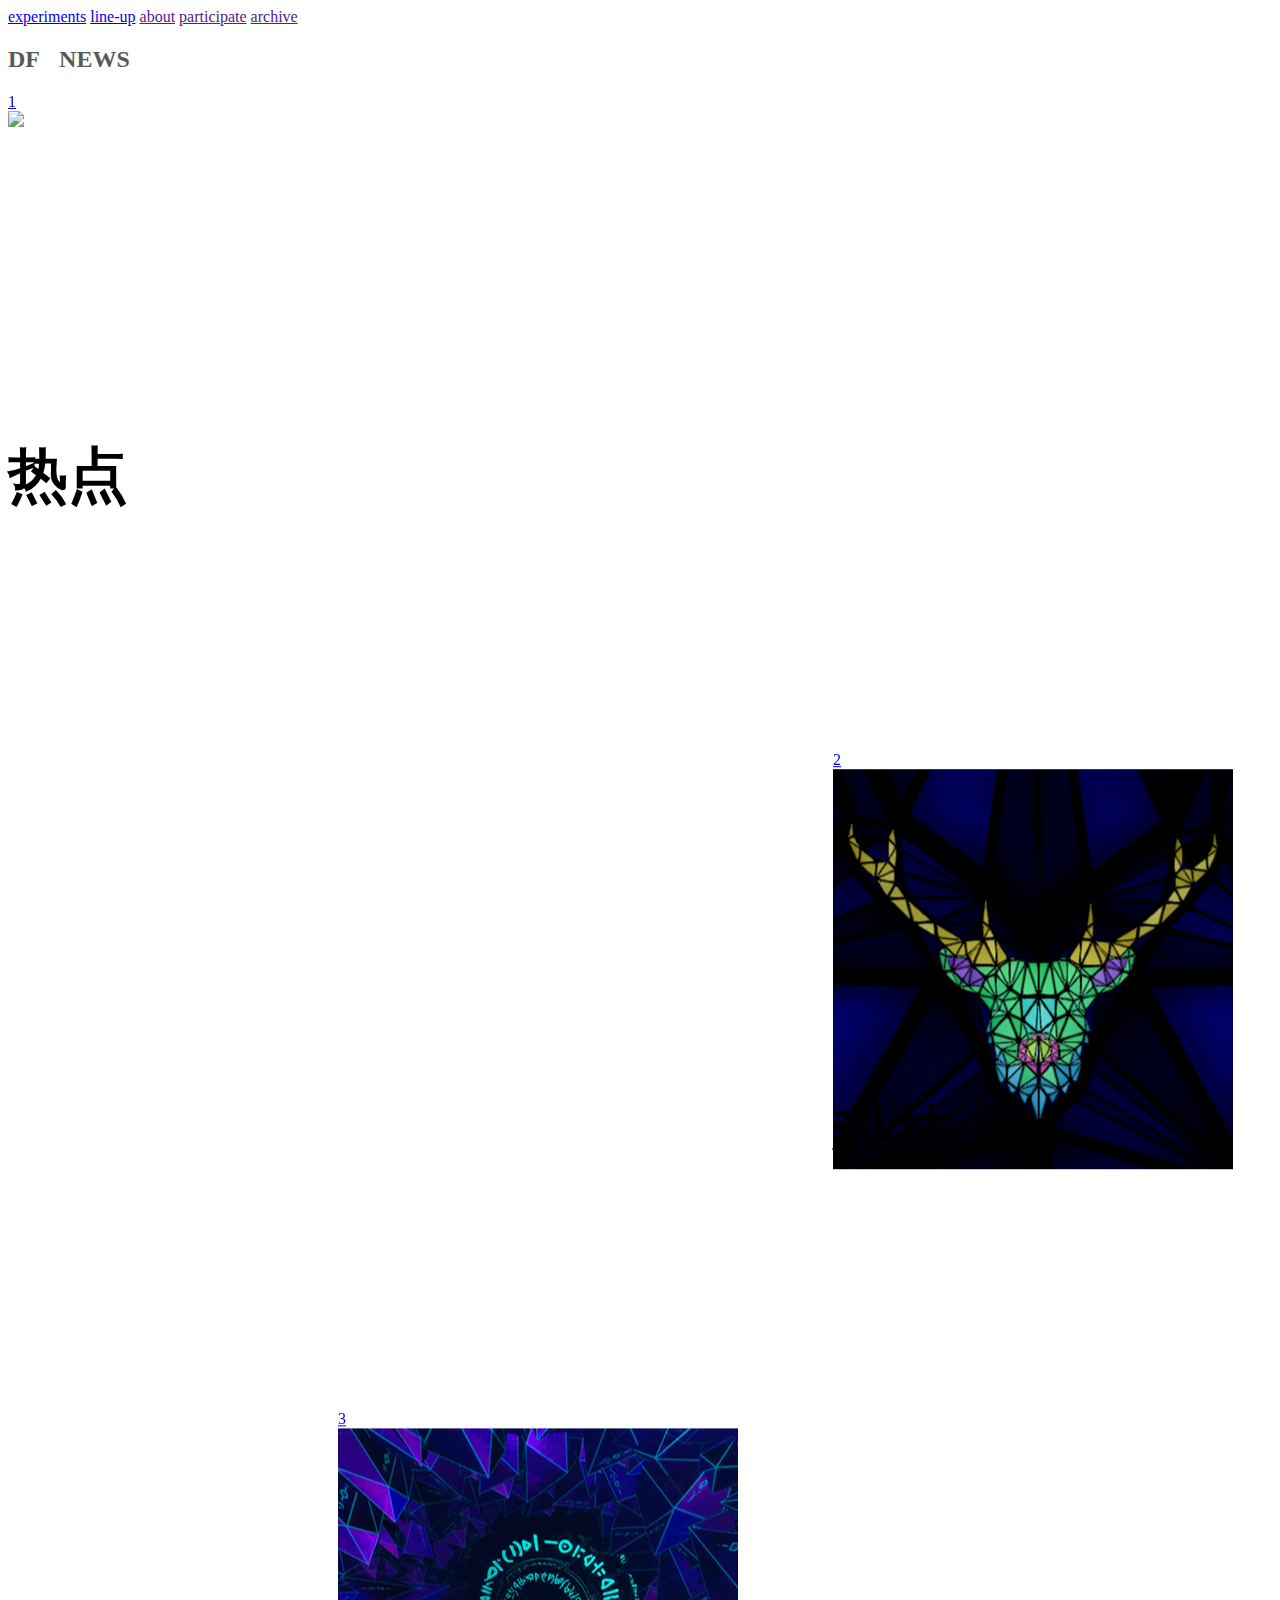
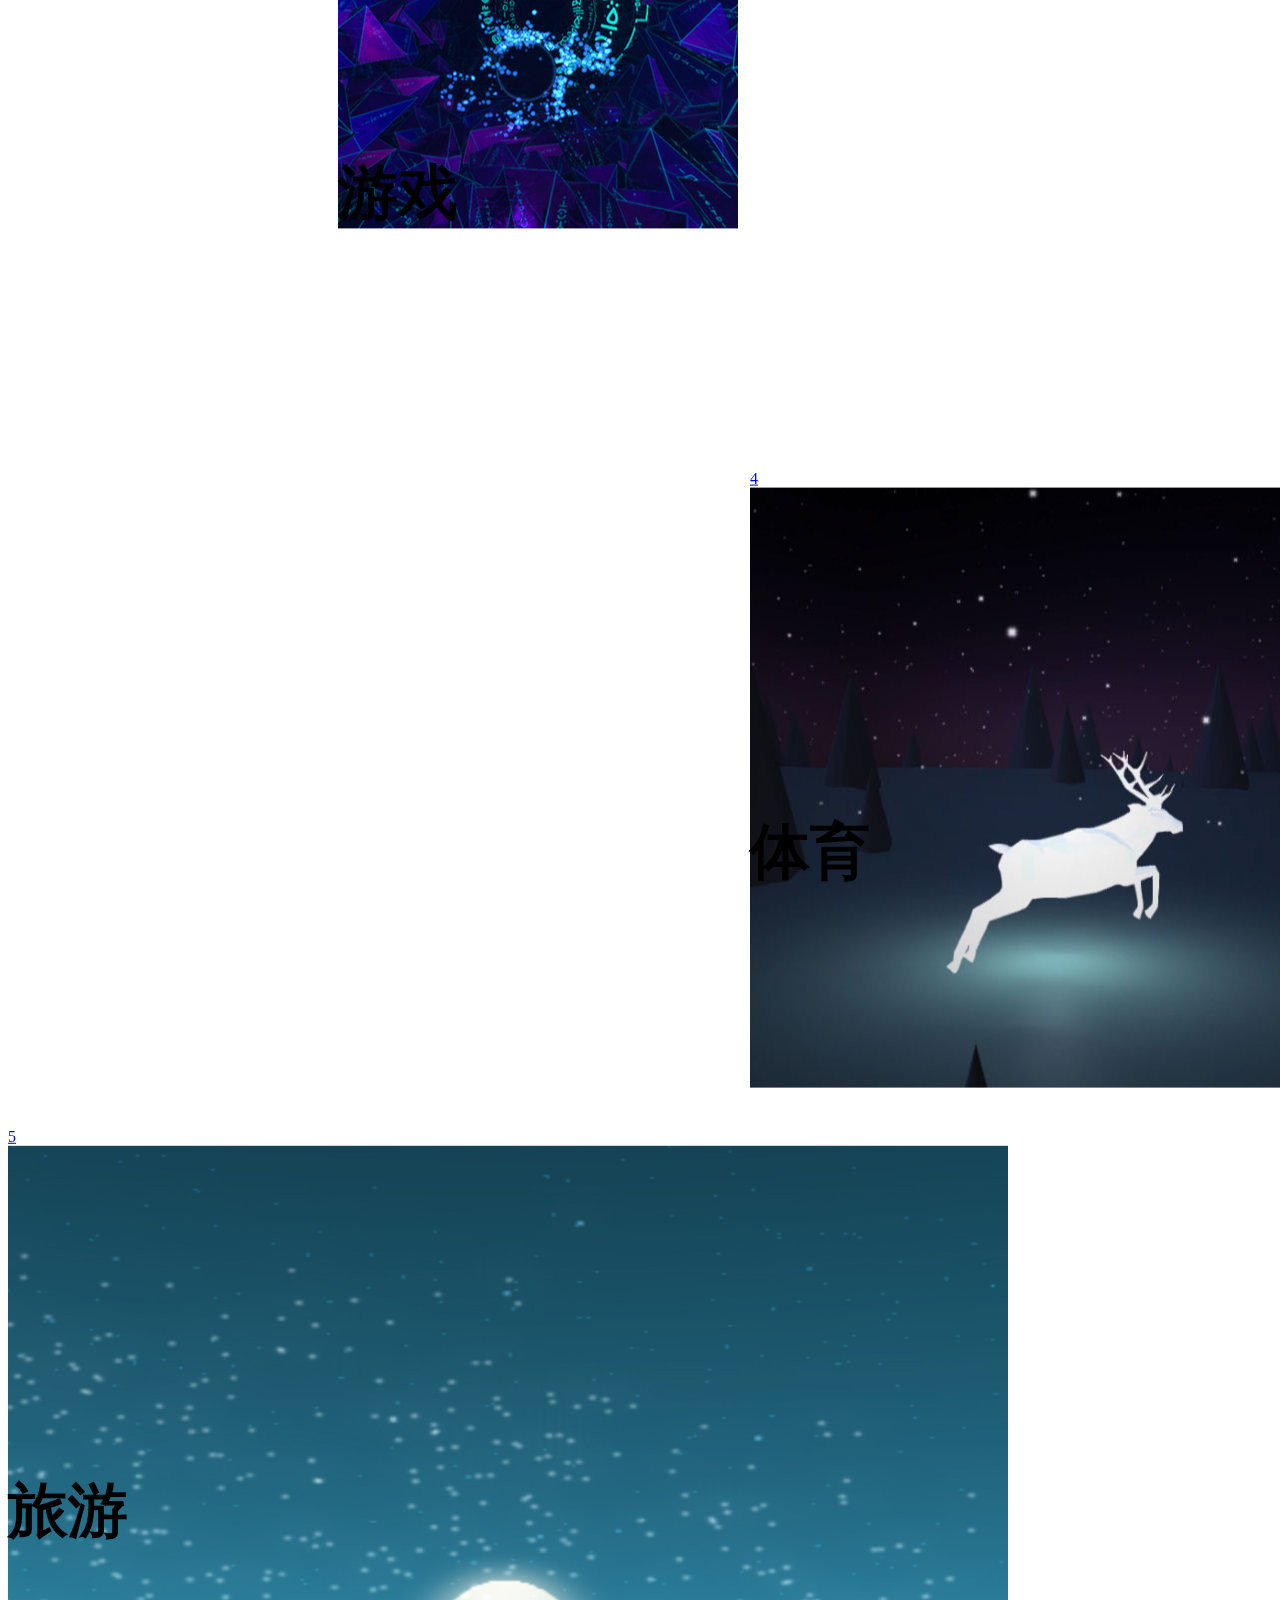
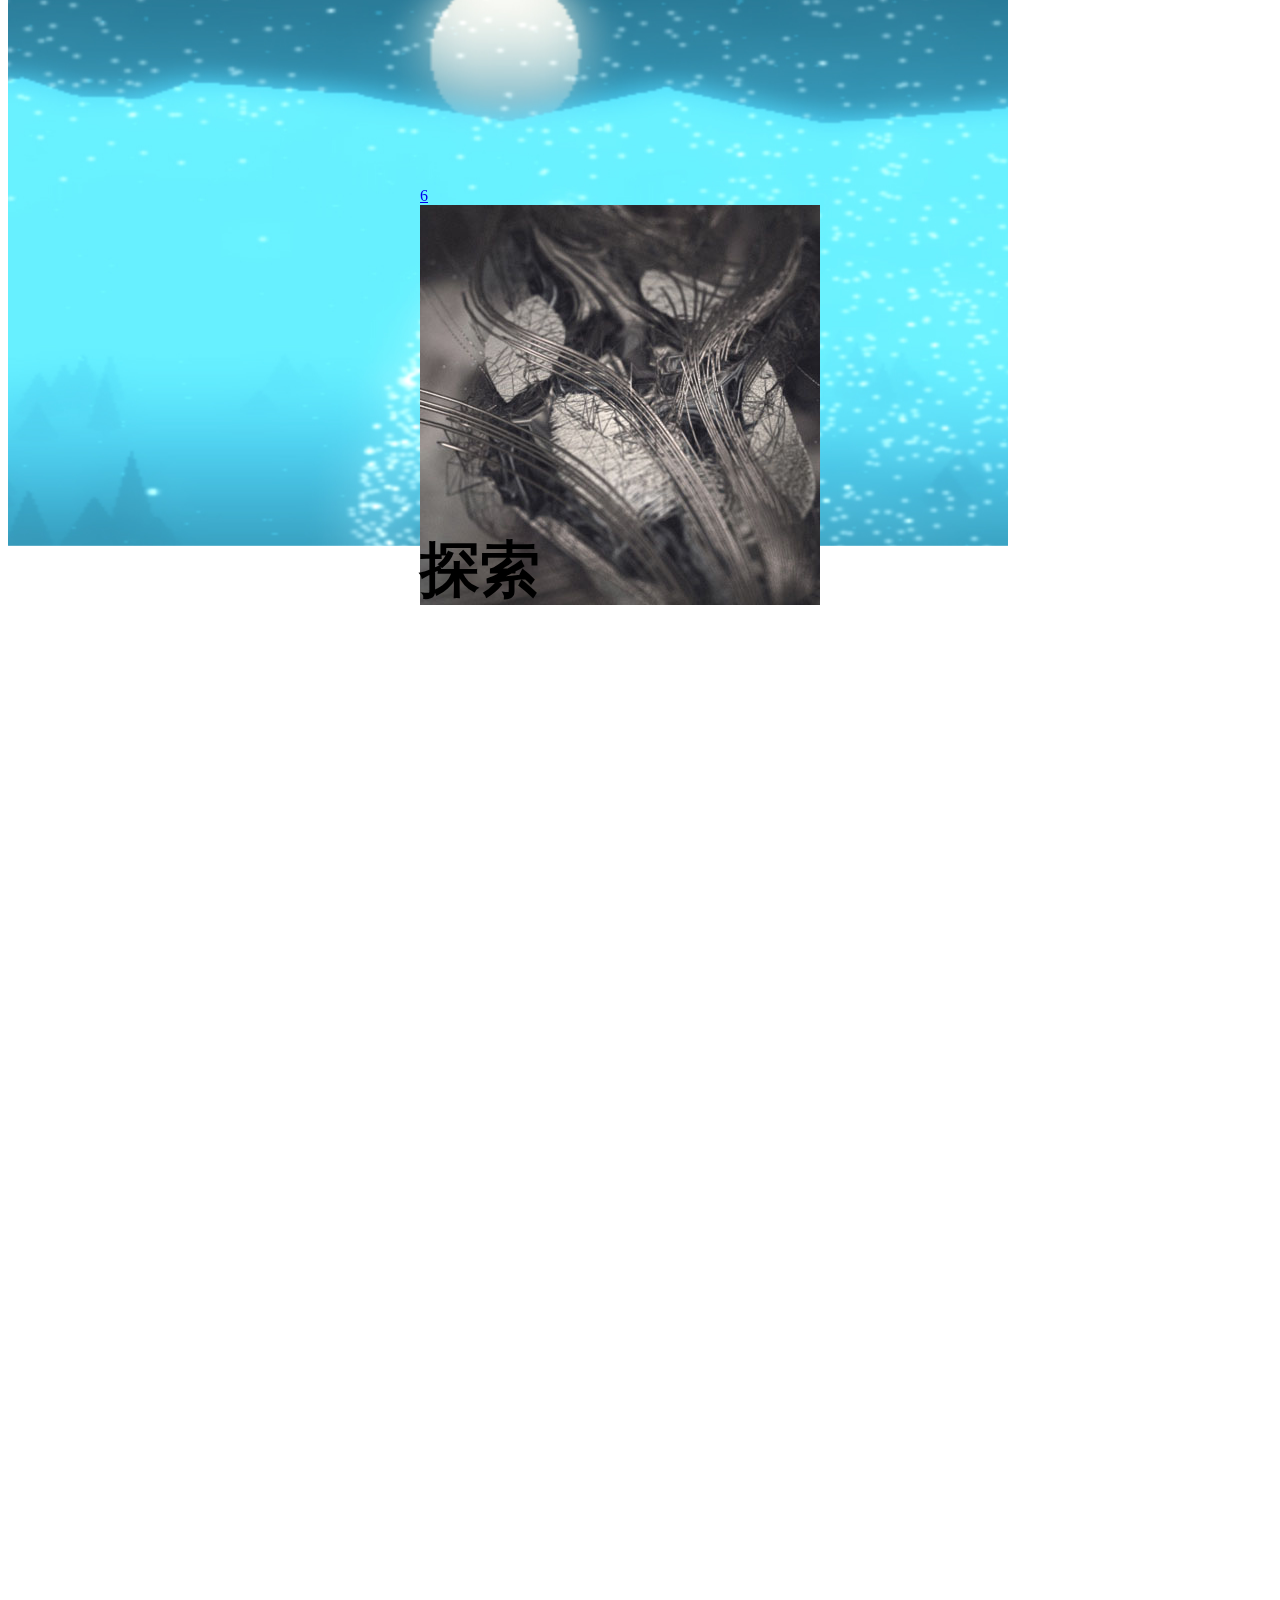
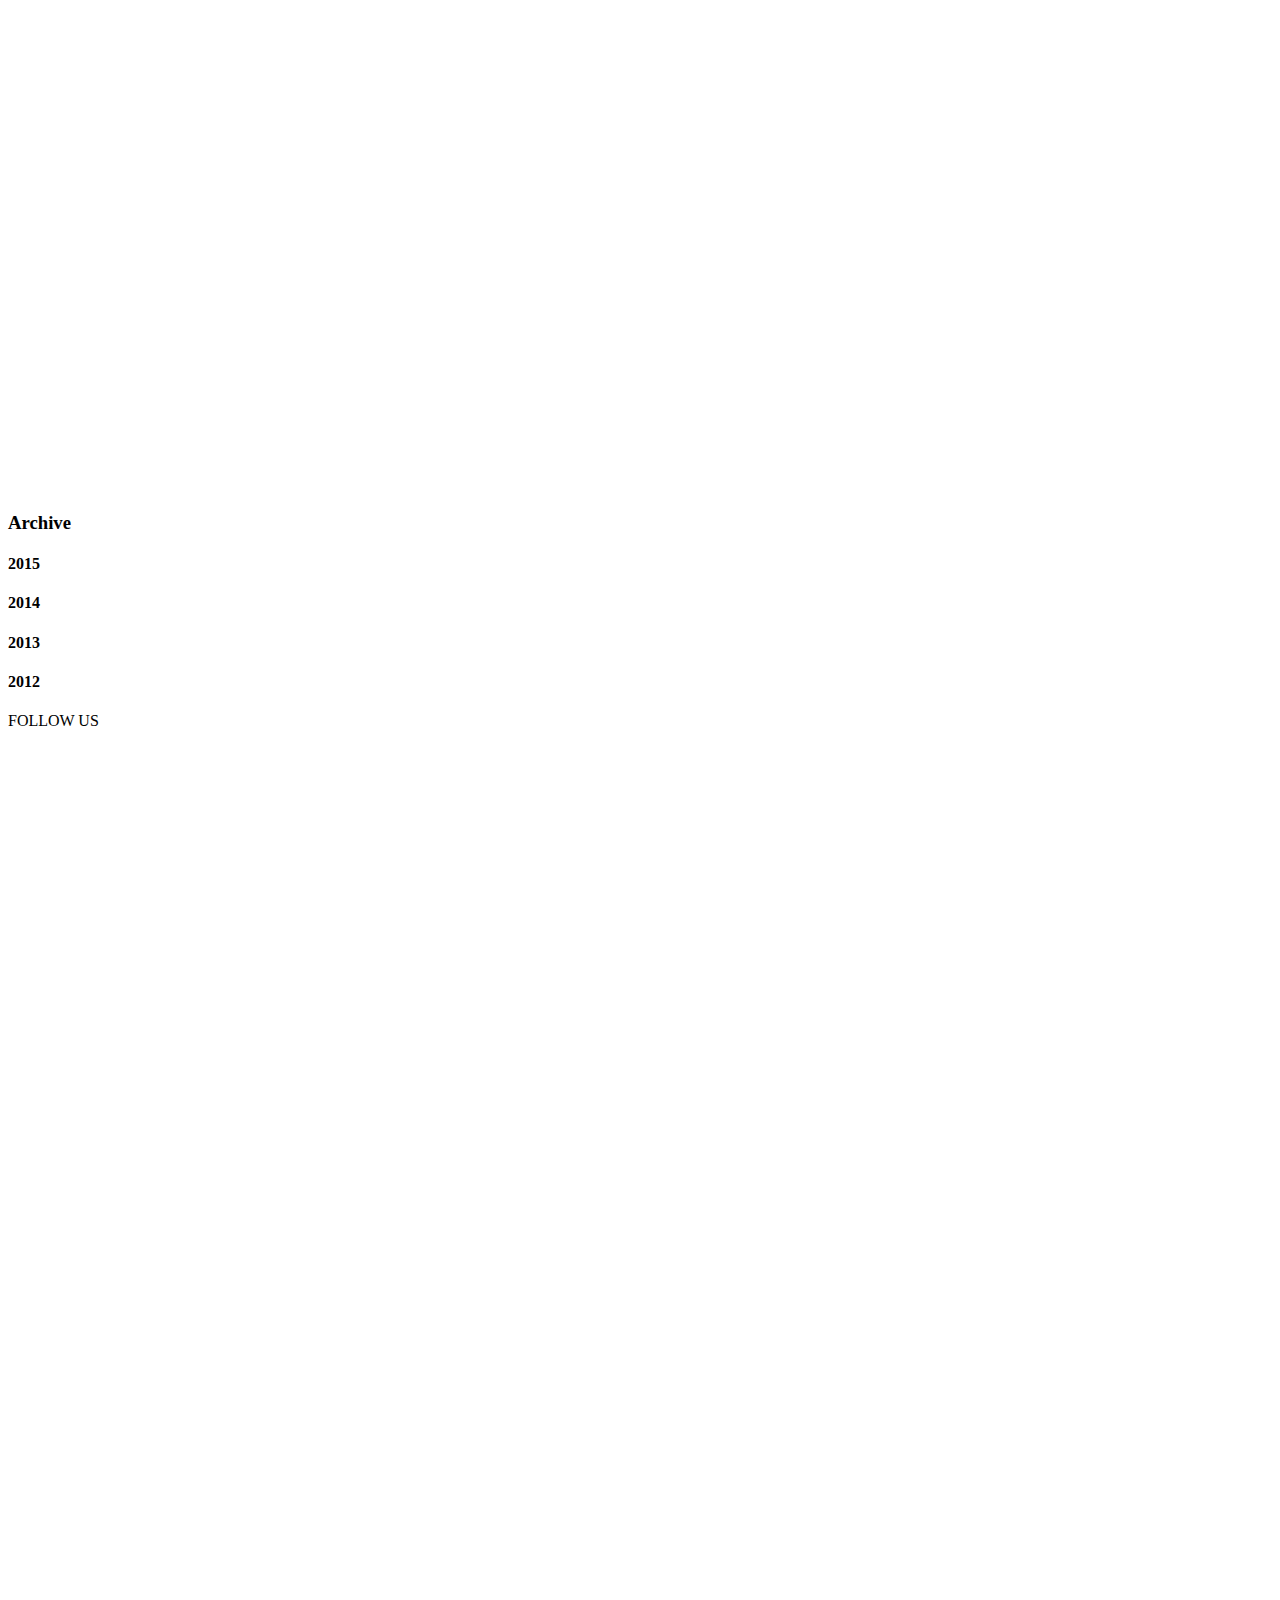
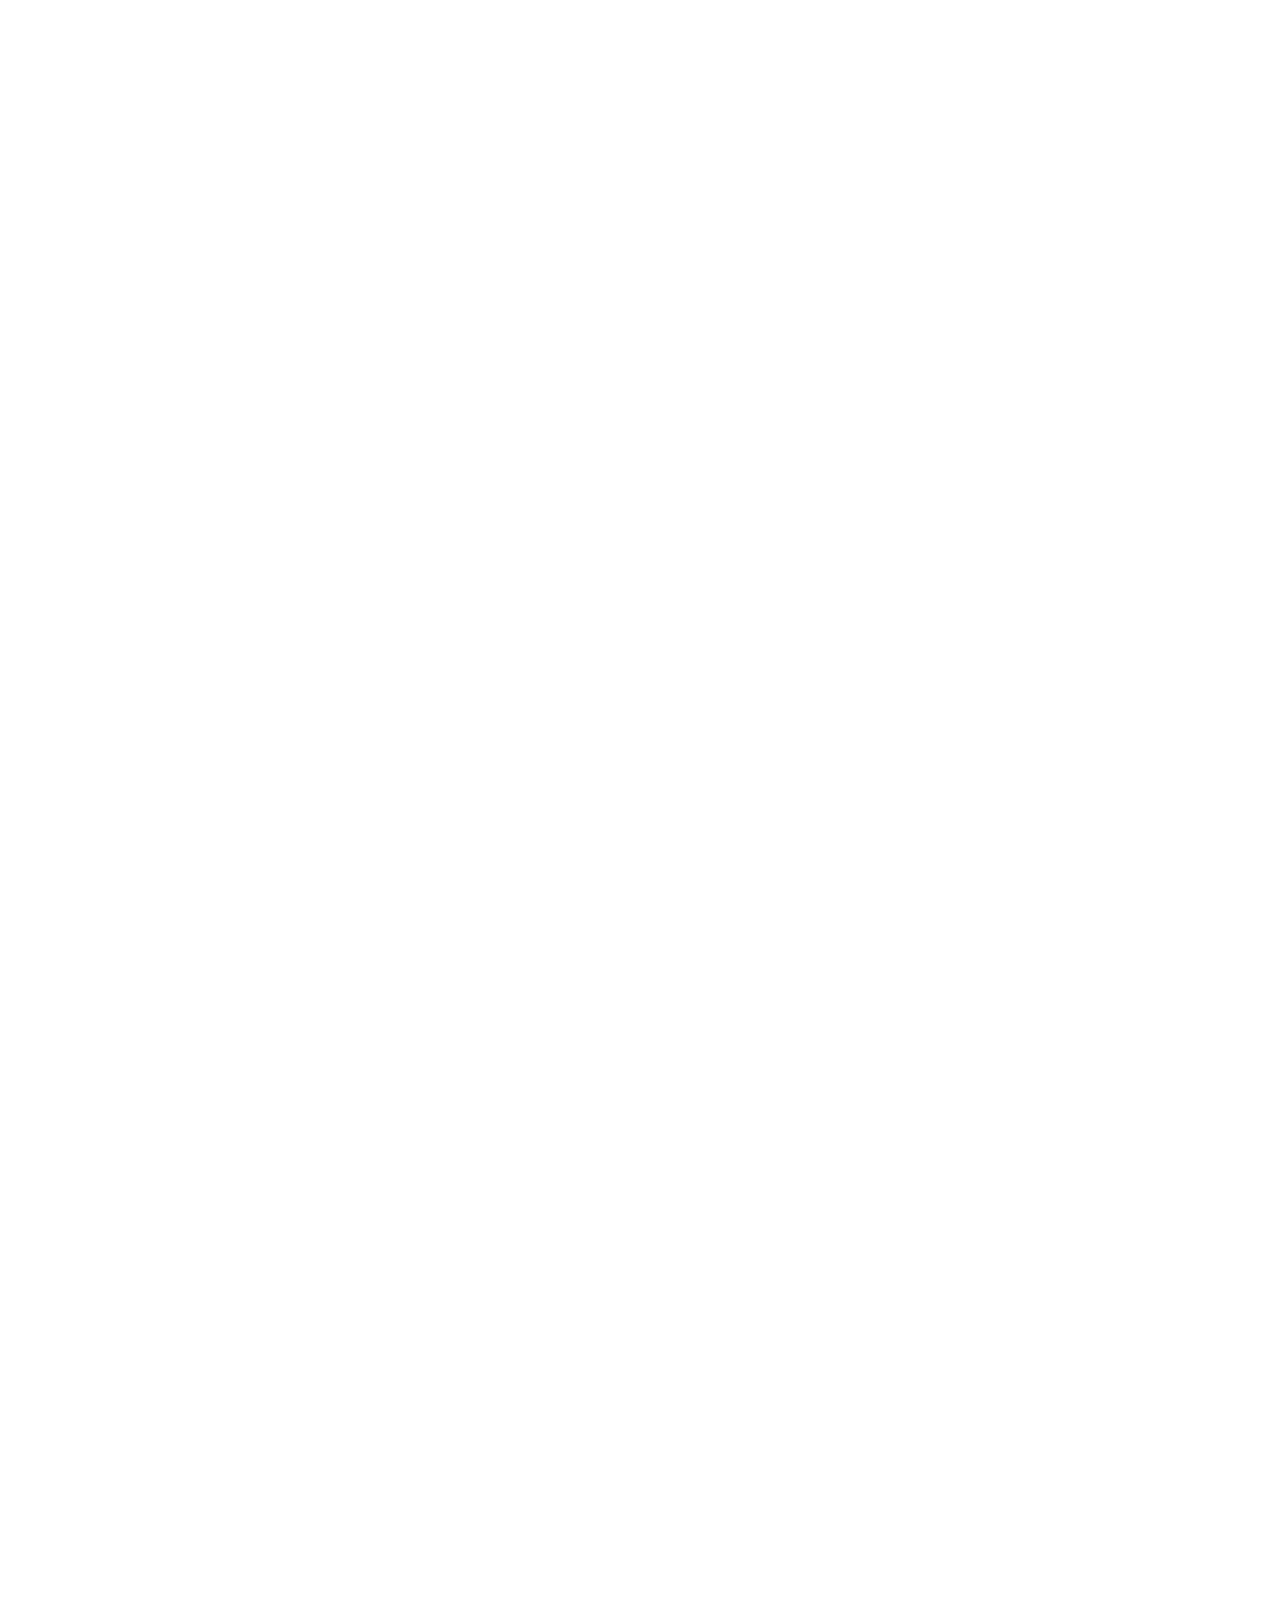
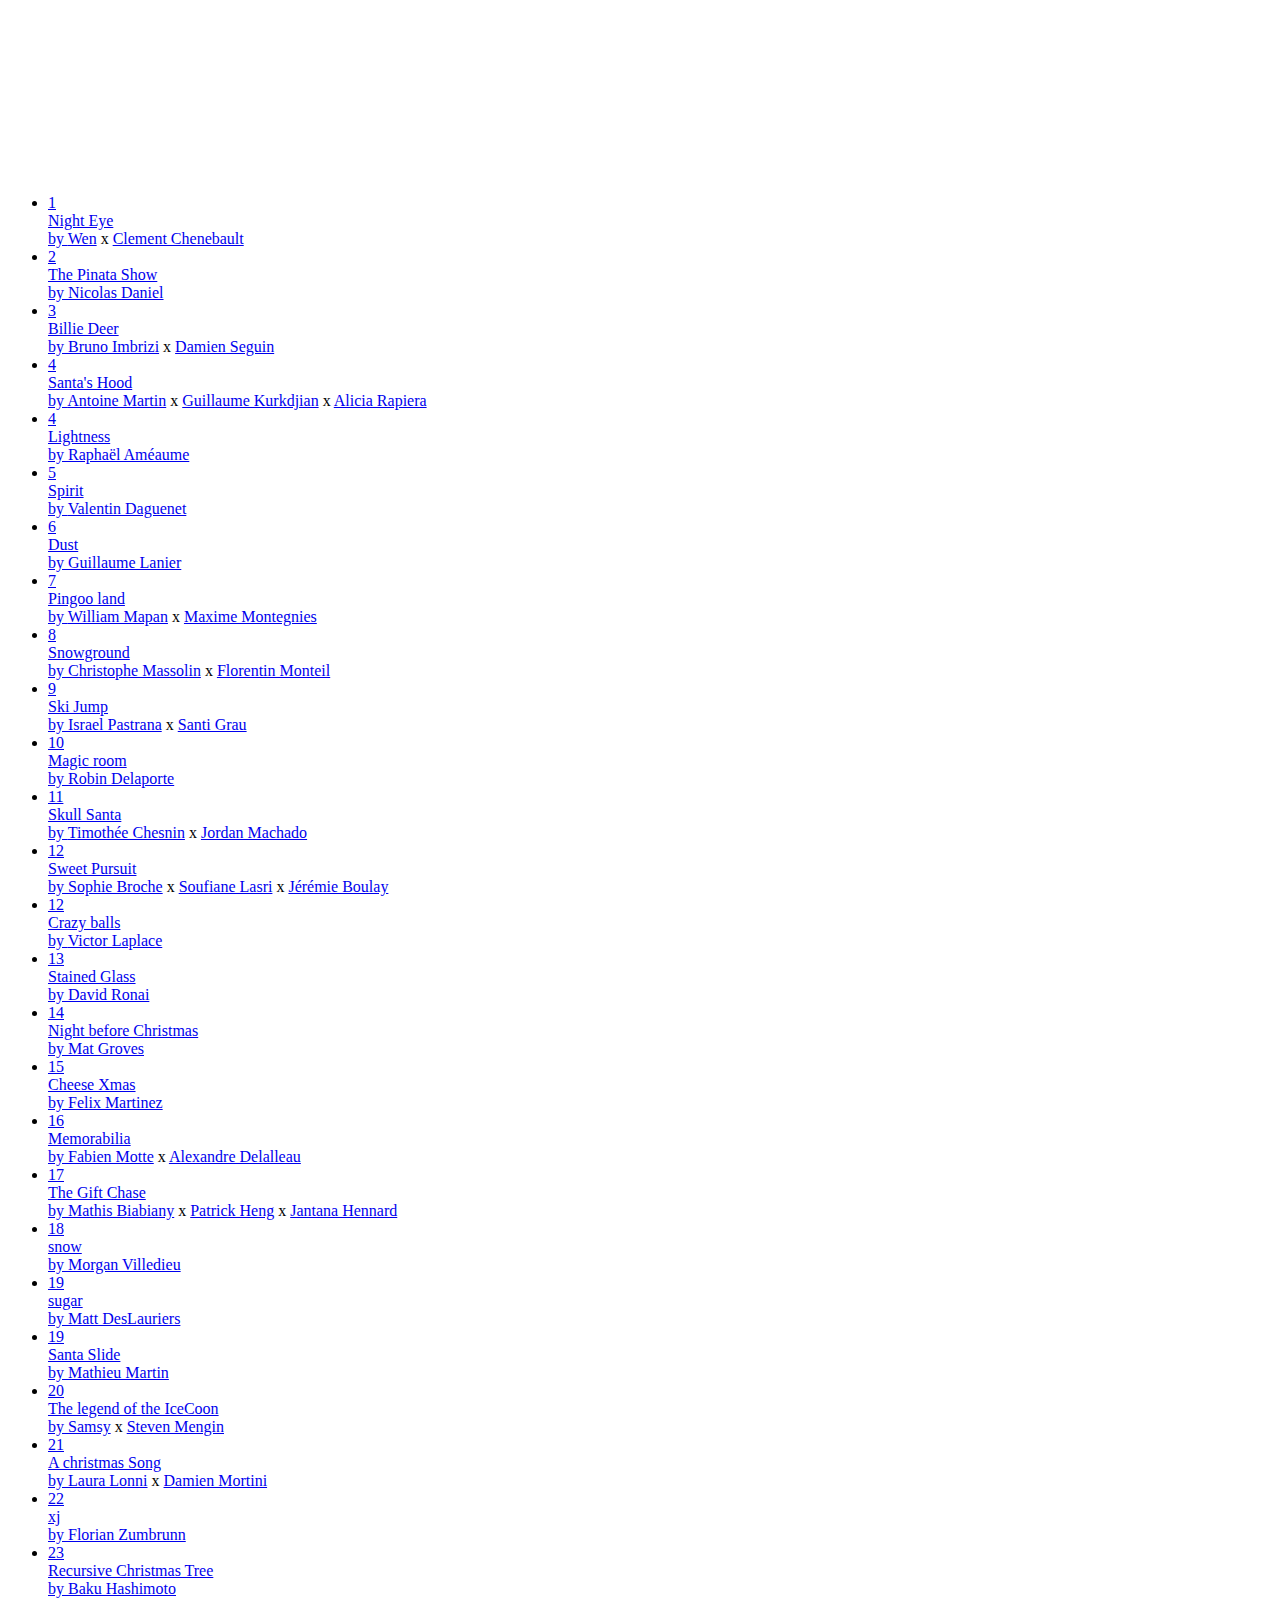
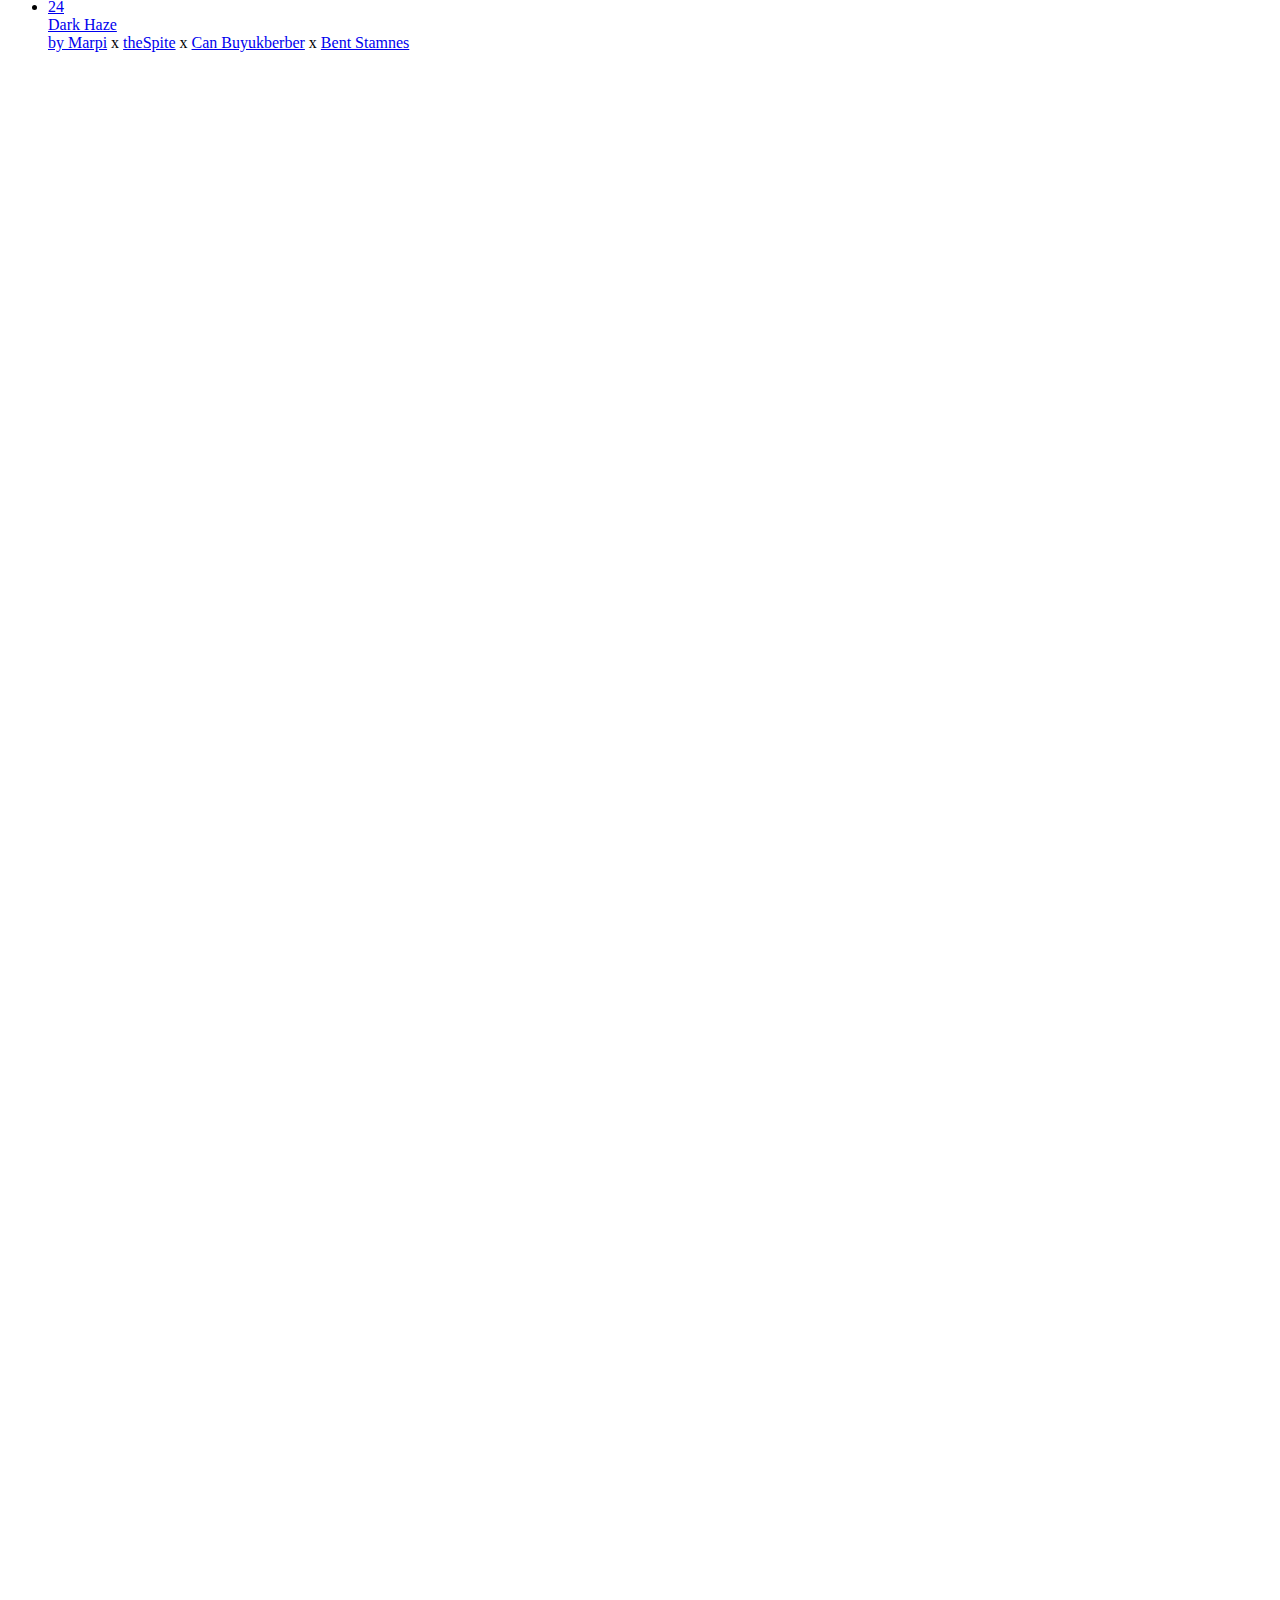
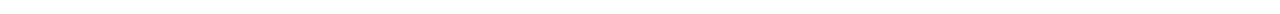
==== src/main/webapp/index.html @ cc7dca67 "首页所需资源" ====
<!DOCTYPE html>
<!-- saved from url=(0043)http://christmasexperiments.com/experiments -->
<html lang="en">
<head>
<meta http-equiv="Content-Type" content="text/html; charset=UTF-8">


<!--<base href="/">-->
<base href=".">

<title>DF-News</title>
<!-- CSS -->
<link href="../css/main.css" rel="stylesheet">
<link
	href='http://cdn.webfont.youziku.com/webfonts/nomal/110333/171/5a02d844f629d800e0207ab5.css'
	rel='stylesheet' type='text/css' />
	<link href='http://cdn.webfont.youziku.com/webfonts/nomal/110333/171/5a02e11cf629d800e0207abf.css' rel='stylesheet' type='text/css' />
	<link href='http://cdn.webfont.youziku.com/webfonts/nomal/110333/171/5a02e107f629d800e0207abd.css' rel='stylesheet' type='text/css' />
	<link href='http://cdn.webfont.youziku.com/webfonts/nomal/110333/171/5a02e0eff629d800e0207abb.css' rel='stylesheet' type='text/css' />
	<link href='http://cdn.webfont.youziku.com/webfonts/nomal/110333/171/5a02e0b4f629d800e0207aba.css' rel='stylesheet' type='text/css' />
	<link href='http://cdn.webfont.youziku.com/webfonts/nomal/110333/171/5a02e08bf629d800e0207ab8.css' rel='stylesheet' type='text/css' />
<!--  MANIFEST -->

<script type="text/javascript" charset="utf-8" async=""
	src="../js/0.bundle.js"></script>
<script type="text/javascript" charset="utf-8" async=""
	src="../js/1.bundle.js"></script>
<script type="text/javascript" charset="utf-8" async=""
	src="../js/4.bundle.js"></script>

</head>

<body>
	<!-- MENU -->
	<div class="menu">
		<a href="http://christmasexperiments.com/" class="logo menu-title">
		</a> <a href="http://christmasexperiments.com/experiments"
			class="menu-experiments selected">experiments</a> <a
			href="http://localhost:8081/lineup" class="menu-lineup">line-up</a> <a
			href="" class="menu-about">about</a> <a href=""
			class="menu-participate">participate</a> <a href=""
			class="menu-archives">archive</a>
	</div>

	<div id="home" style="display: block;">
		<!-- TITLE -->
		<div class="title" style="opacity: 0.652284;">
			<h2 style="font-family: font_h;">
				DF
				<svg xmlns="http://www.w3.org/2000/svg" x="0px" y="0px"
					viewBox="0 0 13.2 13.6"
					style="enable-background:new 0 0 13.2 13.6; width:8px; height:14px"
					xml:space="preserve" fill="#FFF"> <circle cx="6.6" cy="6.8"
						r="3.2"></circle></svg>
				NEWS
			</h2>
		</div>

		<!-- SCROLL MENU -->
		<div class="scrollmenu">
			<div class="progress"></div>
		</div>

		<!-- EXPERIMENTS -->
		<div class="experiments" style="height: 5200.4px;">
			<div class="xp "
				style="width: 275px; transform: translate3d(0px, 0px, 0px);">
				<a href="http://christmasexperiments.com/2016/01/night-eye/"
					class="preview" data-open="true" data-url="/2016/01/night-eye/">
					<div class="number">1</div> <svg
						style="position:absolute;z-index: 1;top: 14px;left: -2px;"
						width="279" height="279">
									<circle cx="139.5" cy="139.5" r="135.5" stroke="white"
							stroke-width="2" fill="transparent" stroke-linecap="round"
							stroke-dasharray="876.5043503515523"
							style="stroke-dasharray: 876.504; stroke-dashoffset: 876.504;"></circle>
								</svg>
					<div class="circle-container" style="height: 275px;">
						<div class="img-container">
							<img src="/jpg/preview.jpg" style="opacity: 1;">
						</div>
						<video loop="" autoplay="autoplay">
							<source type="video/mp4" src="/video/hot.mp4">
						</video>
					</div>
				</a>
				<div class="by">
					<h2
						style="font-family:'chenweixun-yinge404612c71aefd';font-size:60px">热点</h2>
				</div>
			</div>
			<div class="xp "
				style="width: 275px; transform: translate3d(825px, 185.2px, 0px);">
				<a href="http://christmasexperiments.com/2016/02/the-pinata-show/"
					class="preview" data-open="true"
					data-url="/2016/02/the-pinata-show/">
					<div class="number">2</div> <svg
						style="position:absolute;z-index: 1;top: 14px;left: -2px;"
						width="279" height="279">
									<circle cx="139.5" cy="139.5" r="135.5" stroke="white"
							stroke-width="2" fill="transparent" stroke-linecap="round"
							stroke-dasharray="876.5043503515523"
							style="stroke-dasharray: 876.504; stroke-dashoffset: 876.504;"></circle>
								</svg>
					<div class="circle-container" style="height: 275px;">
						<div class="img-container">
							<img src="./jpg/preview(14).jpg" style="opacity: 1;">
						</div>
						<video loop="" autoplay="autoplay">
							<source type="video/mp4" src="/video/technology.mp4">
						</video>
					</div>
				</a>
				<div class="by">
					<h2
						style="font-family:'chenweixun-yinge406667351aefd';font-size:60px">科技</h2>
				</div>
			</div>
			<div class="xp "
				style="width: 275px; transform: translate3d(330px, 370.4px, 0px);">
				<a href="http://christmasexperiments.com/2016/03/billie-deer/"
					class="preview" data-open="true" data-url="/2016/03/billie-deer/">
					<div class="number">3</div> <svg
						style="position:absolute;z-index: 1;top: 14px;left: -2px;"
						width="279" height="279">
									<circle cx="139.5" cy="139.5" r="135.5" stroke="white"
							stroke-width="2" fill="transparent" stroke-linecap="round"
							stroke-dasharray="876.5043503515523"
							style="stroke-dasharray: 876.504; stroke-dashoffset: 876.504;"></circle>
								</svg>
					<div class="circle-container" style="height: 275px;">
						<div class="img-container">
							<img src="./jpg/preview(22).jpg" style="opacity: 1;">
						</div>
						<video loop="" autoplay="autoplay">
							<source type="video/mp4" src="/video/game.mp4">
						</video>
					</div>
				</a>
				<div class="by">
				<h2
						style="font-family:'chenweixun-yinge406709021aefd';font-size:60px">游戏</h2>
				</div>
			</div>
			<div class="xp "
				style="width: 275px; transform: translate3d(742px, 555.6px, 0px);">
				<a href="http://christmasexperiments.com/2016/04/santas-hood/"
					class="preview" data-open="true" data-url="/2016/04/santas-hood/">
					<div class="number">4</div> <svg
						style="position:absolute;z-index: 1;top: 14px;left: -2px;"
						width="279" height="279">
									<circle cx="139.5" cy="139.5" r="135.5" stroke="white"
							stroke-width="2" fill="transparent" stroke-linecap="round"
							stroke-dasharray="876.5043503515523"
							style="stroke-dasharray: 876.504; stroke-dashoffset: 876.504;"></circle>
								</svg>
					<div class="circle-container" style="height: 275px;">
						<div class="img-container">
							<img src="./jpg/preview(5).jpg" style="opacity: 1;">
						</div>
						<video loop="" autoplay="autoplay">
							<source type="video/mp4" src="/video/run.mp4">
						</video>
					</div>
				</a>
				<div class="by">
					<h2
						style="font-family:'chenweixun-yinge4067eede1aefd';font-size:60px">体育</h2>
				</div>
			</div>
			<div class="xp "
				style="width: 275px; transform: translate3d(0px, 740.8px, 0px);">
				<a href="http://christmasexperiments.com/2016/04/lightness/"
					class="preview" data-open="true" data-url="/2016/04/lightness/">
					<div class="number">5</div> <svg
						style="position:absolute;z-index: 1;top: 14px;left: -2px;"
						width="279" height="279">
									<circle cx="139.5" cy="139.5" r="135.5" stroke="white"
							stroke-width="2" fill="transparent" stroke-linecap="round"
							stroke-dasharray="876.5043503515523"
							style="stroke-dasharray: 876.504; stroke-dashoffset: 876.504;"></circle>
								</svg>
					<div class="circle-container" style="height: 275px;">
						<div class="img-container">
							<img src="./jpg/preview(4).jpg" style="opacity: 1;">
						</div>
						<video loop="" autoplay="autoplay">
							<source type="video/mp4" src="/video/travel.mp4">
						</video>
					</div>
				</a>
				<div class="by">
					<h2
						style="font-family:'chenweixun-yinge40684f001aefd';font-size:60px">旅游</h2>
				</div>
			</div>

			<div class="xp "
				style="width: 275px; transform: translate3d(412px, 926px, 0px);">
				<a href="http://christmasexperiments.com/2016/05/spirit/"
					class="preview" data-open="true" data-url="/2016/05/spirit/">
					<div class="number">6</div> <svg
						style="position:absolute;z-index: 1;top: 14px;left: -2px;"
						width="279" height="279">
									<circle cx="139.5" cy="139.5" r="135.5" stroke="white"
							stroke-width="2" fill="transparent" stroke-linecap="round"
							stroke-dasharray="876.5043503515523"
							style="stroke-dasharray: 876.504; stroke-dashoffset: 876.504;"></circle>
								</svg>
					<div class="circle-container" style="height: 275px;">
						<div class="img-container">
							<img src="./jpg/preview(26).jpg" style="opacity: 1;">
						</div>
						<video loop="" autoplay="autoplay">
							<source type="video/mp4" src="/video/explore.mp4">
						</video>
					</div>
				</a>
				<div class="by">
					<h2
						style="font-family:'chenweixun-yinge40689e481aefd';font-size:60px">探索</h2>
				</div>
			</div>
		</div>



		<!-- ARCHIVE -->
		<div id="archive">
			<h3>Archive</h3>
			<h4>2015</h4>
			<div id="archive2015">
				<div class="archive-xp" data-title="Baublizer" data-day="1"
					data-author="Valentin Daguenet" data-url="/2015/01/baublizer/">
				</div>
				<div class="archive-xp" data-title="Gift Detonator" data-day="1"
					data-author="Josh Freeman" data-url="/2015/01/gift-detonator/">
				</div>
				<div class="archive-xp" data-title="Juggernaut" data-day="2"
					data-author="Nicoptere" data-url="/2015/02/juggernaut/"></div>
				<div class="archive-xp" data-title="Growth" data-day="3"
					data-author="Cabibbo" data-url="/2015/03/growth/"></div>
				<div class="archive-xp" data-title="Candles" data-day="4"
					data-author="Ilmari Heikkinen" data-url="/2015/04/candles/">
				</div>
				<div class="archive-xp" data-title="Flocon" data-day="5"
					data-author="Robin Delaporte" data-url="/2015/05/flocon/"></div>
				<div class="archive-xp" data-title="Journey" data-day="6"
					data-author="David Ronai" data-url="/2015/06/journey/"></div>
				<div class="archive-xp" data-title="Neve" data-day="7"
					data-author="Michael Anthony" data-url="/2015/07/neve/"></div>
				<div class="archive-xp" data-title="Winter" data-day="8"
					data-author="Klas Kroon" data-url="/2015/08/winter/"></div>
				<div class="archive-xp" data-title="Shadow" data-day="9"
					data-author="Koki Ibukuro" data-url="/2015/09/shadow/"></div>
				<div class="archive-xp" data-title="Drink Responsibility"
					data-day="10" data-author="Jono Brandel"
					data-url="/2015/10/drink-responsibility/"></div>
				<div class="archive-xp" data-title="Naughty or Nice" data-day="11"
					data-author="Amelie" data-url="/2015/11/naughty-or-nice/"></div>
				<div class="archive-xp" data-title="LineStudy" data-day="12"
					data-author="Evan Boehm" data-url="/2015/12/linestudy/"></div>
				<div class="archive-xp" data-title="Lanterns" data-day="13"
					data-author="Yi-Wen" data-url="/2015/13/lanterns/"></div>
				<div class="archive-xp" data-title="Snowglobe" data-day="14"
					data-author="Edan Kwan" data-url="/2015/14/snowglobe/"></div>
				<div class="archive-xp" data-title="Tree lines" data-day="15"
					data-author="David Ronai" data-url="/2015/15/tree-lines/"></div>
				<div class="archive-xp" data-title="Camera" data-day="16"
					data-author="Nathan Gordon" data-url="/2015/16/camera/"></div>
				<div class="archive-xp" data-title="Trunks" data-day="17"
					data-author="Julien x Clément" data-url="/2015/17/trunks/"></div>
				<div class="archive-xp" data-title="Winter Journey" data-day="18"
					data-author="Julien Renau" data-url="/2015/18/winter-journey/">
				</div>
				<div class="archive-xp" data-title="DeerXmas" data-day="19"
					data-author="Florian Zumbrunn" data-url="/2015/19/deerxmas/">
				</div>
				<div class="archive-xp" data-title="Yule" data-day="20"
					data-author="Inear" data-url="/2015/20/yule/"></div>
				<div class="archive-xp" data-title="Crossmas" data-day="21"
					data-author="William Mapan" data-url="/2015/21/crossmas/"></div>
				<div class="archive-xp" data-title="Relativity" data-day="22"
					data-author="Emil x Israel x Felix" data-url="/2015/22/relativity/">
				</div>
				<div class="archive-xp" data-title="ApocalypSnow" data-day="23"
					data-author="Mat x John" data-url="/2015/23/apocalypsnow/"></div>
				<div class="archive-xp" data-title="Give me a Gift" data-day="23"
					data-author="Catch" data-url="/2015/23/give-me-a-gift/"></div>
				<div class="archive-xp" data-title="Solstice" data-day="24"
					data-author="Eddie Lee" data-url="/2015/24/solstice/"></div>
				<div class="archive-xp" data-title="Xmas-Virus" data-day="25"
					data-author="Spite" data-url="/2015/25/xmas-virus/"></div>
			</div>
			<h4>2014</h4>
			<div id="archive2014">
				<div class="archive-xp" data-title="Polar" data-day="1"
					data-author="Guillaume Gouessan" data-url="/2014/01/polar/">
				</div>
				<div class="archive-xp" data-title="Winter Rush" data-day="2"
					data-author="Felix Turners" data-url="/2014/02/winter-rush/">
				</div>
				<div class="archive-xp" data-title="The Cheeky Orphan" data-day="3"
					data-author="Nathan Gordon" data-url="/2014/03/the-cheeky-orphan/">
				</div>
				<div class="archive-xp" data-title="Kreepy Krampus" data-day="4"
					data-author="Amelie" data-url="/2014/04/kreepy-krampus/"></div>
				<div class="archive-xp" data-title="Santa Workout" data-day="5"
					data-author="Bruno Simon" data-url="/2014/05/santa-workout/">
				</div>
				<div class="archive-xp" data-title="Christmas Star" data-day="6"
					data-author="Hector" data-url="/2014/06/christmas-star/"></div>
				<div class="archive-xp" data-title="Finding Home" data-day="7"
					data-author="Active Theory" data-url="/2014/07/finding-home/">
				</div>
				<div class="archive-xp" data-title="Blow" data-day="8"
					data-author="Yi-Wen Lin" data-url="/2014/08/blow/"></div>
				<div class="archive-xp" data-title="Replicate" data-day="9"
					data-author="Oosmoxiecode" data-url="/2014/09/replicate/"></div>
				<div class="archive-xp" data-title="Pixmas" data-day="10"
					data-author="Silvio Paganini" data-url="/2014/10/pixmas/"></div>
				<div class="archive-xp" data-title="Fido" data-day="11"
					data-author="Mat groves" data-url="/2014/11/fido/"></div>
				<div class="archive-xp" data-title="Christmas Quest" data-day="12"
					data-author="Damien Mortini" data-url="/2014/12/christmas-quest/">
				</div>
				<div class="archive-xp" data-title="Sunset Gift" data-day="13"
					data-author="William Mapan" data-url="/2014/13/sunset-gift/">
				</div>
				<div class="archive-xp" data-title="Hot cocoa" data-day="14"
					data-author="Matt Deslauriers" data-url="/2014/14/hot-cocoa/">
				</div>
				<div class="archive-xp" data-title="North Pole" data-day="15"
					data-author="Florian x Lionel" data-url="/2014/15/north-pole/">
				</div>
				<div class="archive-xp" data-title="Little Gif Girl" data-day="16"
					data-author="Muroicci" data-url="/2014/16/little-gif-girl/">
				</div>
				<div class="archive-xp" data-title="Harriet" data-day="17"
					data-author="Nicoptere" data-url="/2014/17/harriet/"></div>
				<div class="archive-xp" data-title="Snowdrops" data-day="18"
					data-author="David Li" data-url="/2014/18/snowdrops/"></div>
				<div class="archive-xp" data-title="Golem" data-day="19"
					data-author="David Ronai" data-url="/2014/19/golem/"></div>
				<div class="archive-xp" data-title="Degenerating Snowman"
					data-day="20" data-author="Gregoire Divaret"
					data-url="/2014/20/degenerating-snowman/"></div>
				<div class="archive-xp" data-title="boXmas" data-day="21"
					data-author="is__real" data-url="/2014/21/boxmas/"></div>
				<div class="archive-xp" data-title="Christmas Card to Everyone"
					data-day="22" data-author="Edan Kwan"
					data-url="/2014/22/christmas-card-to-everyone/"></div>
				<div class="archive-xp" data-title="Beach" data-day="23"
					data-author="Bartek" data-url="/2014/23/beach/"></div>
				<div class="archive-xp" data-title="B E Y O N D" data-day="24"
					data-author="Cabbibo x Spite" data-url="/2014/24/b-e-y-o-n-d/">
				</div>
			</div>
			<h4>2013</h4>
			<div id="archive2013">
				<div class="archive-xp" data-title="Pack the fun" data-day="1"
					data-author="David Ronai" data-url="/2013/01/pack-the-fun/">
				</div>
				<div class="archive-xp" data-title="Bring Christmas" data-day="2"
					data-author="Florian Zumbrunn" data-url="/2013/02/bring-christmas/">
				</div>
				<div class="archive-xp" data-title="Make Me Feel" data-day="3"
					data-author="Bruno Imbrizi" data-url="/2013/03/make-me-feel/">
				</div>
				<div class="archive-xp" data-title="A Christmas Tale" data-day="4"
					data-author="Guillaume Gouessan"
					data-url="/2013/04/a-christmas-tale/"></div>
				<div class="archive-xp" data-title="Christmacrylic" data-day="5"
					data-author="_pil_" data-url="/2013/05/christmacrylic/"></div>
				<div class="archive-xp" data-title="First Person Santa" data-day="6"
					data-author="OOSMOXIECODE" data-url="/2013/06/first-person-santa/">
				</div>
				<div class="archive-xp" data-title="Disney Playlist" data-day="7"
					data-author="Dave_Donut" data-url="/2013/07/disney-playlist/">
				</div>
				<div class="archive-xp" data-title="Well Aligned" data-day="8"
					data-author="Marcin Ignac" data-url="/2013/08/well-aligned/">
				</div>
				<div class="archive-xp" data-title="MOOSE RHYTHM" data-day="9"
					data-author="Franco Bouly" data-url="/2013/09/moose-rhythm/">
				</div>
				<div class="archive-xp" data-title="LocaLoco" data-day="10"
					data-author="Nicoptere" data-url="/2013/10/localoco/"></div>
				<div class="archive-xp" data-title="Bring me a Tree" data-day="11"
					data-author="Pedro Ivo" data-url="/2013/11/bring-me-a-tree/">
				</div>
				<div class="archive-xp" data-title="Flat Landscape" data-day="12"
					data-author="Olivier Destenay" data-url="/2013/12/flat-landscape/">
				</div>
				<div class="archive-xp" data-title="Tempo" data-day="13"
					data-author="William Mapan" data-url="/2013/13/tempo/"></div>
				<div class="archive-xp" data-title="Boules" data-day="14"
					data-author="Gregoire Divaret" data-url="/2013/14/boules/"></div>
				<div class="archive-xp" data-title="House" data-day="15"
					data-author="Damien Mortini" data-url="/2013/15/house/"></div>
				<div class="archive-xp" data-title="Xound Box" data-day="16"
					data-author="The crowed" data-url="/2013/16/xound-box/"></div>
				<div class="archive-xp" data-title="Santa s beard" data-day="17"
					data-author="Saqoosha" data-url="/2013/17/santa-s-beard/"></div>
				<div class="archive-xp" data-title="Paper Christmas" data-day="18"
					data-author="Little Workshop" data-url="/2013/18/paper-christmas/">
				</div>
				<div class="archive-xp" data-title="Toothy Wish" data-day="19"
					data-author="Anafelle Liu" data-url="/2013/19/toothy-wish/">
				</div>
				<div class="archive-xp" data-title="Jingle Balls" data-day="20"
					data-author="Justin Windle" data-url="/2013/20/jingle-balls/">
				</div>
				<div class="archive-xp" data-title="Snowroller" data-day="21"
					data-author="inear" data-url="/2013/21/snowroller/"></div>
				<div class="archive-xp" data-title="Dark Sunrise" data-day="22"
					data-author="Uncoded" data-url="/2013/22/dark-sunrise/"></div>
				<div class="archive-xp" data-title="Pop crack art" data-day="23"
					data-author="Mat Groves" data-url="/2013/23/pop-crack-art/">
				</div>
				<div class="archive-xp" data-title="Sporel" data-day="24"
					data-author="MrDoob" data-url="/2013/24/sporel/"></div>
			</div>
			<h4>2012</h4>
			<div id="archive2012">
				<div class="archive-xp" data-title="Welcome Christmas" data-day="1"
					data-author="Damien Mortini" data-url="/2012/01/welcome-christmas/">
				</div>
				<div class="archive-xp" data-title="Jingle Bells" data-day="2"
					data-author="David Ronai" data-url="/2012/02/jingle-bells/">
				</div>
				<div class="archive-xp" data-title="Tree" data-day="3"
					data-author="Gregoire Divaret" data-url="/2012/03/tree/"></div>
				<div class="archive-xp" data-title="Affectionate Snowman"
					data-day="4" data-author="Guillaume Gouessan"
					data-url="/2012/04/affectionate-snowman/"></div>
				<div class="archive-xp" data-title="Medusa" data-day="5"
					data-author="Denis Hovart" data-url="/2012/05/medusa/"></div>
				<div class="archive-xp" data-title="18 Days left" data-day="6"
					data-author="Elodie Fabbri" data-url="/2012/06/18-days-left/">
				</div>
				<div class="archive-xp" data-title="Meow christmas" data-day="7"
					data-author="David Ronai" data-url="/2012/07/meow-christmas/">
				</div>
				<div class="archive-xp" data-title="Christmas Island" data-day="8"
					data-author="Franco Bouly" data-url="/2012/08/christmas-island/">
				</div>
				<div class="archive-xp" data-title="Lost in Space" data-day="9"
					data-author="Lionel Taurus" data-url="/2012/09/lost-in-space/">
				</div>
				<div class="archive-xp" data-title="Shake the santa" data-day="10"
					data-author="Panagiotis Thomoglou"
					data-url="/2012/10/shake-the-santa/"></div>
				<div class="archive-xp" data-title="Ho ho ho" data-day="11"
					data-author="Clement Pavageau" data-url="/2012/11/ho-ho-ho/">
				</div>
				<div class="archive-xp" data-title="Snow Flakr" data-day="12"
					data-author="Cas Lemmens" data-url="/2012/12/snow-flakr/"></div>
				<div class="archive-xp" data-title="Merry Christmas" data-day="13"
					data-author="Nicolas Barradeau"
					data-url="/2012/13/merry-christmas/"></div>
				<div class="archive-xp" data-title="Holy Tree" data-day="14"
					data-author="Florian Morel" data-url="/2012/14/holy-tree/"></div>
				<div class="archive-xp" data-title="Organ of the bells"
					data-day="15" data-author="William Mapan"
					data-url="/2012/15/organ-of-the-bells/"></div>
				<div class="archive-xp" data-title="Magic Xmas" data-day="16"
					data-author="Florian Zumbrunn" data-url="/2012/16/magic-xmas/">
				</div>
				<div class="archive-xp" data-title="Cut it out" data-day="17"
					data-author="Leo Cheron" data-url="/2012/17/cut-it-out/"></div>
				<div class="archive-xp" data-title="Snocks" data-day="18"
					data-author="Victor Pamelard" data-url="/2012/18/snocks/"></div>
				<div class="archive-xp" data-title="VVVV" data-day="19"
					data-author="Aurelien Gantier" data-url="/2012/19/vvvv/"></div>
				<div class="archive-xp" data-title="Christmas Shape" data-day="20"
					data-author="Anthony Boutet" data-url="/2012/20/christmas-shape/">
				</div>
				<div class="archive-xp" data-title="Unwrapageddon" data-day="21"
					data-author="Justin Windle" data-url="/2012/21/unwrapageddon/">
				</div>
				<div class="archive-xp" data-title="Christmas Factory" data-day="22"
					data-author="Christophe Zidler"
					data-url="/2012/22/christmas-factory/"></div>
				<div class="archive-xp" data-title="Never Seen The Sky"
					data-day="23" data-author="Steven Wittens"
					data-url="/2012/23/never-seen-the-sky/"></div>
				<div class="archive-xp" data-title="Almost Christmas" data-day="24"
					data-author="Mitamo" data-url="/2012/24/almost-christmas/"></div>
			</div>
			<div class="folooow">
				<div class="followus">FOLLOW US</div>
				<div class="links">
					<a href="https://www.facebook.com/ChristmasExperiments/"
						target="_blank" class="fb" title="Open our facebook page :D">
						<svg x="0px" y="0px" viewBox="0 0 34.7 34.7"
							style="enable-background:new 0 0 34.7 34.7;" fill="#fff"
							xml:space="preserve">
				<path class="st0"
								d="M13.5,14.5h1.8v-1.7c0-0.8,0-1.9,0.6-2.6c0.6-0.8,1.4-1.3,2.7-1.3c2.2,0,3.2,0.3,3.2,0.3l-0.4,2.6
					c0,0-0.7-0.2-1.4-0.2c-0.7,0-1.3,0.2-1.3,0.9v2h2.8L21.2,17h-2.6v8.8h-3.3V17h-1.8V14.5z"></path>
				</svg>
					</a> <a href="https://twitter.com/christmasxp" target="_blank"
						class="twitter" title="Open our twitter page :D"> <svg x="0px"
							y="0px" viewBox="0 0 36.9 35.3"
							style="enable-background:new 0 0 36.9 35.3;" fill="#fff"
							xml:space="preserve">
				<path class="st0"
								d="M27,12.4c-0.6,0.3-1.3,0.5-2,0.6c0.7-0.4,1.3-1.1,1.5-1.9c-0.7,0.4-1.4,0.7-2.2,0.8c-0.6-0.7-1.5-1.1-2.6-1.1
					c-1.9,0-3.5,1.6-3.5,3.5c0,0.3,0,0.5,0.1,0.8c-2.9-0.1-5.5-1.5-7.2-3.7c-0.3,0.5-0.5,1.1-0.5,1.8c0,1.2,0.6,2.3,1.6,2.9
					c-0.6,0-1.1-0.2-1.6-0.4v0c0,1.7,1.2,3.1,2.8,3.4c-0.3,0.1-0.6,0.1-0.9,0.1c-0.2,0-0.4,0-0.7-0.1c0.4,1.4,1.7,2.4,3.3,2.4
					c-1.2,0.9-2.7,1.5-4.3,1.5c-0.3,0-0.6,0-0.8,0c1.5,1,3.4,1.6,5.4,1.6c6.4,0,9.9-5.3,9.9-9.9c0-0.2,0-0.3,0-0.5
					C25.9,13.7,26.5,13.1,27,12.4"></path>
				</svg>
					</a>
				</div>
			</div>
		</div>

		<!-- EXPERIMENT PAGE -->
		<div id="experiments">
			<!-- LOGO -->
			<div class="logo">
				<a href="http://christmasexperiments.com/" class="logo menu-title">
					<svg x="0px" y="0px" viewBox="0 0 723.1 92.8"
						style="enable-background:new 0 0 723.1 92.8;" xml:space="preserve">
				<g fill="#FFFFFF">
					<path
							d="M49.9,34.4c-6.4,0-11,5-11.1,12.1c0,7.1,4.6,12.3,11,12.4c3.8,0,8.6-2.3,12.1-6l10.1,10.9c-6,6.4-15,10.6-23.2,10.5
						c-16.3-0.1-28.1-11.7-28.1-27.6c0.1-15.7,12.3-27,29-26.9c8.1,0,17,3.9,22.5,9.8L62,41.6C58.8,37.3,54,34.4,49.9,34.4z"></path>
					<path
							d="M97.6,20.5l-0.1,20.7l16.5,0.1l0.1-20.7l17.6,0.1l-0.2,53.3l-17.6-0.1l0.1-19.2l-16.5-0.1l-0.1,19.2l-17.6-0.1l0.2-53.3
						L97.6,20.5z"></path>
					<path
							d="M173.8,74.1l-6.3-13.9l-6.6,0L160.8,74L143.2,74l0.2-53.3l25.8,0.1c14.4,0.1,22.7,7,22.6,19.2c0,7.8-3,13.5-8.5,16.8
						l10.4,17.4L173.8,74.1z M160.9,46.8l8.1,0c3.8,0,6-2.3,6-6.4c0-4-2.2-6.2-6-6.3l-8.1,0L160.9,46.8z"></path>
					<path d="M220.2,21L220,74.3l-17.6-0.1l0.2-53.3L220.2,21z"></path>
					<path
							d="M253.5,33.8c-2,0-3.3,0.6-3.3,2.2c0,6.7,27.6,2.6,27.5,21.9c0,11.9-10.5,17.1-22.5,17c-9.3,0-19.6-3.2-26.6-8.6l6.6-13.2
						c5.5,4.6,14.9,8.3,20.3,8.4c2.6,0,4.3-0.8,4.3-2.7c0-6.9-27.6-2.5-27.5-21.2c0-10.6,9-17.3,22.9-17.2c8.4,0,17.2,2.6,23.2,6.4
						l-6.4,13.3C266.4,37.2,258.1,33.9,253.5,33.8z"></path>
					<path
							d="M331,21.5L331,35.4l-15.2-0.1l-0.2,39.4L298,74.6l0.2-39.4L283,35.2l0.1-13.9L331,21.5z"></path>
					<path
							d="M357.9,21.6l11.5,27.9l11.7-27.8l18.6,0.1L399.6,75L384.2,75l0.1-29.2l-9.2,24l-11.6,0l-9-24.1l-0.1,29.2l-15.4-0.1
						l0.2-53.3L357.9,21.6z"></path>
					<path
							d="M447.6,67.7l-20-0.1l-2.8,7.5l-18.1-0.1l22.7-53.2l18.1,0.1L469,75.3l-18.8-0.1L447.6,67.7z M443.3,55.1l-5.4-15.6
						L432.2,55L443.3,55.1z"></path>
					<path
							d="M497.9,34.9c-2,0-3.3,0.6-3.3,2.2c0,6.7,27.6,2.6,27.5,21.9c0,11.9-10.5,17.1-22.5,17c-9.3,0-19.6-3.2-26.6-8.6l6.6-13.2
						c5.5,4.6,14.9,8.3,20.3,8.4c2.6,0,4.3-0.8,4.3-2.7c0-6.9-27.6-2.5-27.5-21.2c0-10.6,9-17.3,22.9-17.2c8.4,0,17.2,2.6,23.2,6.4
						l-6.4,13.3C510.8,38.2,502.5,34.9,497.9,34.9z"></path>
					<path
							d="M614.4,22.7l7.7,12.6l7.8-12.5l20.7,0.1l-17.4,25.3l18.7,28l-21.1-0.1L622,62.3L613.1,76l-20.6-0.1l18.8-27l-17.4-26.3
						L614.4,22.7z"></path>
					<path
							d="M702.4,42.2c-0.1,12.9-8.1,20.3-21.9,20.3l-7.4,0l-0.1,13.8l-17.6-0.1l0.2-53.3l25,0.1C694.5,23.1,702.4,30,702.4,42.2z
						 M685.7,42.6c0-4-2.2-6.2-6-6.3l-6.5,0l-0.1,12.7l6.5,0C683.4,49.1,685.6,46.8,685.7,42.6z"></path>
				</g>
				<g fill="#FFFFFF">
					<g fill="#FFFFFF">
						<path
							d="M561.1,74.9c-13.8,0-25.1-11.3-25.1-25.1c0-13.8,11.3-25.1,25.1-25.1s25.1,11.3,25.1,25.1
							C586.2,63.7,574.9,74.9,561.1,74.9z M561.1,25.7c-13.3,0-24.1,10.8-24.1,24.1s10.8,24.1,24.1,24.1s24.1-10.8,24.1-24.1
							S574.4,25.7,561.1,25.7z"></path>
					</g>
					<path
							d="M569.5,54.5c-3.9,0-8-1.2-11.2-4.5c-4-4.1-8.8-5.4-14.2-3.8c-4.1,1.2-7,3.8-7,3.8l-0.7-0.8c0.1-0.1,12.4-10.5,22.6,0
						c9.6,9.9,26.3-0.7,26.4-0.8l0.5,0.8C585.9,49.3,577.8,54.5,569.5,54.5z"></path>
					<path
							d="M569,25.9h-1v-2.2c0-3.7-3-6.7-6.7-6.7s-6.7,3-6.7,6.7v2.2h-1v-2.2c0-4.2,3.4-7.7,7.7-7.7s7.7,3.4,7.7,7.7V25.9z"></path>
				</g>
			</svg>
				</a>
			</div>

			<!-- XP -->
			<div class="xp">
				<!-- iframe added here -->
			</div>

			<!-- XP LIST -->
			<div class="list">
				<div class="prev"></div>
				<ul>
					<li><a class="infos"
						href="http://christmasexperiments.com/2016/01/night-eye/"
						data-url="/2016/01/night-eye/"> <span>1</span>
							<div class="title">Night Eye</div>
					</a>
						<div class="by">
							<a class="infos"
								href="http://christmasexperiments.com/2016/01/night-eye/"
								data-url="/2016/01/night-eye/"> by </a><a
								href="https://twitter.com/yiwen_lin" target="_blank">Wen</a> x <a
								href="https://twitter.com/mad_clem" target="_blank">Clement
								Chenebault</a>
						</div></li>
					<li><a class="infos"
						href="http://christmasexperiments.com/2016/02/the-pinata-show/"
						data-url="/2016/02/the-pinata-show/"> <span>2</span>
							<div class="title">The Pinata Show</div>
					</a>
						<div class="by">
							<a class="infos"
								href="http://christmasexperiments.com/2016/02/the-pinata-show/"
								data-url="/2016/02/the-pinata-show/"> by </a><a
								href="https://twitter.com/nicolasdnl" target="_blank">Nicolas
								Daniel</a>
						</div></li>
					<li><a class="infos"
						href="http://christmasexperiments.com/2016/03/billie-deer/"
						data-url="/2016/03/billie-deer/"> <span>3</span>
							<div class="title">Billie Deer</div>
					</a>
						<div class="by">
							<a class="infos"
								href="http://christmasexperiments.com/2016/03/billie-deer/"
								data-url="/2016/03/billie-deer/"> by </a><a
								href="https://twitter.com/brunoimbrizi" target="_blank">Bruno
								Imbrizi</a> x <a href="https://twitter.com/dmnsgn" target="_blank">Damien
								Seguin</a>
						</div></li>
					<li><a class="infos"
						href="http://christmasexperiments.com/2016/04/santas-hood/"
						data-url="/2016/04/santas-hood/"> <span>4</span>
							<div class="title">Santa's Hood</div>
					</a>
						<div class="by">
							<a class="infos"
								href="http://christmasexperiments.com/2016/04/santas-hood/"
								data-url="/2016/04/santas-hood/"> by </a><a
								href="https://twitter.com/coucousirkan" target="_blank">Antoine
								Martin</a> x <a href="https://twitter.com/gkurkdjian"
								target="_blank">Guillaume Kurkdjian</a> x <a
								href="https://twitter.com/aliciarapiera" target="_blank">Alicia
								Rapiera</a>
						</div></li>
					<li><a class="infos"
						href="http://christmasexperiments.com/2016/04/lightness/"
						data-url="/2016/04/lightness/"> <span>4</span>
							<div class="title">Lightness</div>
					</a>
						<div class="by">
							<a class="infos"
								href="http://christmasexperiments.com/2016/04/lightness/"
								data-url="/2016/04/lightness/"> by </a><a
								href="https://twitter.com/raphaelameaume" target="_blank">Raphaël
								Améaume</a>
						</div></li>
					<li><a class="infos"
						href="http://christmasexperiments.com/2016/05/spirit/"
						data-url="/2016/05/spirit/"> <span>5</span>
							<div class="title">Spirit</div>
					</a>
						<div class="by">
							<a class="infos"
								href="http://christmasexperiments.com/2016/05/spirit/"
								data-url="/2016/05/spirit/"> by </a><a
								href="https://twitter.com/vdaguenet" target="_blank">Valentin
								Daguenet</a>
						</div></li>
					<li><a class="infos"
						href="http://christmasexperiments.com/2016/06/dust/"
						data-url="/2016/06/dust/"> <span>6</span>
							<div class="title">Dust</div>
					</a>
						<div class="by">
							<a class="infos"
								href="http://christmasexperiments.com/2016/06/dust/"
								data-url="/2016/06/dust/"> by </a><a
								href="https://twitter.com/guilanier" target="_blank">Guillaume
								Lanier</a>
						</div></li>
					<li><a class="infos"
						href="http://christmasexperiments.com/2016/07/pingoo-land/"
						data-url="/2016/07/pingoo-land/"> <span>7</span>
							<div class="title">Pingoo land</div>
					</a>
						<div class="by">
							<a class="infos"
								href="http://christmasexperiments.com/2016/07/pingoo-land/"
								data-url="/2016/07/pingoo-land/"> by </a><a
								href="https://twitter.com/williamapan" target="_blank">William
								Mapan</a> x <a href="https://twitter.com/m____x" target="_blank">Maxime
								Montegnies</a>
						</div></li>
					<li><a class="infos"
						href="http://christmasexperiments.com/2016/08/snowground/"
						data-url="/2016/08/snowground/"> <span>8</span>
							<div class="title">Snowground</div>
					</a>
						<div class="by">
							<a class="infos"
								href="http://christmasexperiments.com/2016/08/snowground/"
								data-url="/2016/08/snowground/"> by </a><a
								href="https://twitter.com/FuriouZz" target="_blank">Christophe
								Massolin</a> x <a href="https://twitter.com/FloMonteil"
								target="_blank">Florentin Monteil</a>
						</div></li>
					<li><a class="infos"
						href="http://christmasexperiments.com/2016/09/ski-jump/"
						data-url="/2016/09/ski-jump/"> <span>9</span>
							<div class="title">Ski Jump</div>
					</a>
						<div class="by">
							<a class="infos"
								href="http://christmasexperiments.com/2016/09/ski-jump/"
								data-url="/2016/09/ski-jump/"> by </a><a
								href="https://twitter.com/is__real" target="_blank">Israel
								Pastrana</a> x <a href="https://twitter.com/glitch_life"
								target="_blank">Santi Grau</a>
						</div></li>
					<li><a class="infos"
						href="http://christmasexperiments.com/2016/10/magic-room/"
						data-url="/2016/10/magic-room/"> <span>10</span>
							<div class="title">Magic room</div>
					</a>
						<div class="by">
							<a class="infos"
								href="http://christmasexperiments.com/2016/10/magic-room/"
								data-url="/2016/10/magic-room/"> by </a><a
								href="https://twitter.com/not__robin" target="_blank">Robin
								Delaporte</a>
						</div></li>
					<li><a class="infos"
						href="http://christmasexperiments.com/2016/11/skull-santa/"
						data-url="/2016/11/skull-santa/"> <span>11</span>
							<div class="title">Skull Santa</div>
					</a>
						<div class="by">
							<a class="infos"
								href="http://christmasexperiments.com/2016/11/skull-santa/"
								data-url="/2016/11/skull-santa/"> by </a><a
								href="https://twitter.com/timhawk23" target="_blank">Timothée
								Chesnin</a> x <a href="https://twitter.com/xvi_jojo" target="_blank">Jordan
								Machado</a>
						</div></li>
					<li><a class="infos"
						href="http://christmasexperiments.com/2016/12/sweet-pursuit/"
						data-url="/2016/12/sweet-pursuit/"> <span>12</span>
							<div class="title">Sweet Pursuit</div>
					</a>
						<div class="by">
							<a class="infos"
								href="http://christmasexperiments.com/2016/12/sweet-pursuit/"
								data-url="/2016/12/sweet-pursuit/"> by </a><a
								href="https://twitter.com/SophieBroche" target="_blank">Sophie
								Broche</a> x <a href="https://twitter.com/Soufiane_Lasri"
								target="_blank">Soufiane Lasri</a> x <a
								href="https://twitter.com/JeremBoo" target="_blank">Jérémie
								Boulay</a>
						</div></li>
					<li><a class="infos"
						href="http://christmasexperiments.com/2016/12/crazy-balls/"
						data-url="/2016/12/crazy-balls/"> <span>12</span>
							<div class="title">Crazy balls</div>
					</a>
						<div class="by">
							<a class="infos"
								href="http://christmasexperiments.com/2016/12/crazy-balls/"
								data-url="/2016/12/crazy-balls/"> by </a><a
								href="https://twitter.com/vicocotea" target="_blank">Victor
								Laplace</a>
						</div></li>
					<li><a class="infos"
						href="http://christmasexperiments.com/2016/13/stained-glass/"
						data-url="/2016/13/stained-glass/"> <span>13</span>
							<div class="title">Stained Glass</div>
					</a>
						<div class="by">
							<a class="infos"
								href="http://christmasexperiments.com/2016/13/stained-glass/"
								data-url="/2016/13/stained-glass/"> by </a><a
								href="https://twitter.com/Makio64" target="_blank">David
								Ronai</a>
						</div></li>
					<li><a class="infos"
						href="http://christmasexperiments.com/2016/14/night-before-christmas/"
						data-url="/2016/14/night-before-christmas/"> <span>14</span>
							<div class="title">Night before Christmas</div>
					</a>
						<div class="by">
							<a class="infos"
								href="http://christmasexperiments.com/2016/14/night-before-christmas/"
								data-url="/2016/14/night-before-christmas/"> by </a><a
								href="https://twitter.com/doormat23" target="_blank">Mat
								Groves</a>
						</div></li>
					<li><a class="infos"
						href="http://christmasexperiments.com/2016/15/cheese-xmas/"
						data-url="/2016/15/cheese-xmas/"> <span>15</span>
							<div class="title">Cheese Xmas</div>
					</a>
						<div class="by">
							<a class="infos"
								href="http://christmasexperiments.com/2016/15/cheese-xmas/"
								data-url="/2016/15/cheese-xmas/"> by </a><a
								href="https://twitter.com/sirokos" target="_blank">Felix
								Martinez</a>
						</div></li>
					<li><a class="infos"
						href="http://christmasexperiments.com/2016/16/memorabilia/"
						data-url="/2016/16/memorabilia/"> <span>16</span>
							<div class="title">Memorabilia</div>
					</a>
						<div class="by">
							<a class="infos"
								href="http://christmasexperiments.com/2016/16/memorabilia/"
								data-url="/2016/16/memorabilia/"> by </a><a
								href="https://twitter.com/fabmotte" target="_blank">Fabien
								Motte</a> x <a href="https://twitter.com/alexlesubmarine"
								target="_blank">Alexandre Delalleau</a>
						</div></li>
					<li><a class="infos"
						href="http://christmasexperiments.com/2016/17/the-gift-chase/"
						data-url="/2016/17/the-gift-chase/"> <span>17</span>
							<div class="title">The Gift Chase</div>
					</a>
						<div class="by">
							<a class="infos"
								href="http://christmasexperiments.com/2016/17/the-gift-chase/"
								data-url="/2016/17/the-gift-chase/"> by </a><a
								href="https://twitter.com/MathisBiabiany" target="_blank">Mathis
								Biabiany</a> x <a href="https://twitter.com/Pat_Hg" target="_blank">Patrick
								Heng</a> x <a href="https://twitter.com/jantanahd" target="_blank">Jantana
								Hennard</a>
						</div></li>
					<li><a class="infos"
						href="http://christmasexperiments.com/2016/18/snow/"
						data-url="/2016/18/snow/"> <span>18</span>
							<div class="title">snow</div>
					</a>
						<div class="by">
							<a class="infos"
								href="http://christmasexperiments.com/2016/18/snow/"
								data-url="/2016/18/snow/"> by </a><a
								href="https://twitter.com/VilledieuMorgan" target="_blank">Morgan
								Villedieu</a>
						</div></li>
					<li><a class="infos"
						href="http://christmasexperiments.com/2016/19/sugar/"
						data-url="/2016/19/sugar/"> <span>19</span>
							<div class="title">sugar</div>
					</a>
						<div class="by">
							<a class="infos"
								href="http://christmasexperiments.com/2016/19/sugar/"
								data-url="/2016/19/sugar/"> by </a><a
								href="https://twitter.com/mattdesl" target="_blank">Matt
								DesLauriers</a>
						</div></li>
					<li><a class="infos"
						href="http://christmasexperiments.com/2016/19/santa-slide/"
						data-url="/2016/19/santa-slide/"> <span>19</span>
							<div class="title">Santa Slide</div>
					</a>
						<div class="by">
							<a class="infos"
								href="http://christmasexperiments.com/2016/19/santa-slide/"
								data-url="/2016/19/santa-slide/"> by </a><a
								href="https://twitter.com/MathieuM74" target="_blank">Mathieu
								Martin</a>
						</div></li>
					<li><a class="infos"
						href="http://christmasexperiments.com/2016/20/the-legend-of-the-icecoon/"
						data-url="/2016/20/the-legend-of-the-icecoon/"> <span>20</span>
							<div class="title">The legend of the IceCoon</div>
					</a>
						<div class="by">
							<a class="infos"
								href="http://christmasexperiments.com/2016/20/the-legend-of-the-icecoon/"
								data-url="/2016/20/the-legend-of-the-icecoon/"> by </a><a
								href="https://twitter.com/samsyyyy" target="_blank">Samsy</a> x
							<a href="https://twitter.com/steven_mengin" target="_blank">Steven
								Mengin</a>
						</div></li>
					<li><a class="infos"
						href="http://christmasexperiments.com/2016/21/a-christmas-song/"
						data-url="/2016/21/a-christmas-song/"> <span>21</span>
							<div class="title">A christmas Song</div>
					</a>
						<div class="by">
							<a class="infos"
								href="http://christmasexperiments.com/2016/21/a-christmas-song/"
								data-url="/2016/21/a-christmas-song/"> by </a><a
								href="https://twitter.com/lonni_laura" target="_blank">Laura
								Lonni</a> x <a href="https://twitter.com/d_m_m_n_" target="_blank">Damien
								Mortini</a>
						</div></li>
					<li><a class="infos"
						href="http://christmasexperiments.com/2016/22/xj/"
						data-url="/2016/22/xj/"> <span>22</span>
							<div class="title">xj</div>
					</a>
						<div class="by">
							<a class="infos"
								href="http://christmasexperiments.com/2016/22/xj/"
								data-url="/2016/22/xj/"> by </a><a
								href="https://twitter.com/florianzumbrunn" target="_blank">Florian
								Zumbrunn</a>
						</div></li>
					<li><a class="infos"
						href="http://christmasexperiments.com/2016/23/recursive-christmas-tree/"
						data-url="/2016/23/recursive-christmas-tree/"> <span>23</span>
							<div class="title">Recursive Christmas Tree</div>
					</a>
						<div class="by">
							<a class="infos"
								href="http://christmasexperiments.com/2016/23/recursive-christmas-tree/"
								data-url="/2016/23/recursive-christmas-tree/"> by </a><a
								href="https://twitter.com/_baku89" target="_blank">Baku
								Hashimoto</a>
						</div></li>
					<li><a class="infos"
						href="http://christmasexperiments.com/2016/24/dark-haze/"
						data-url="/2016/24/dark-haze/"> <span>24</span>
							<div class="title">Dark Haze</div>
					</a>
						<div class="by">
							<a class="infos"
								href="http://christmasexperiments.com/2016/24/dark-haze/"
								data-url="/2016/24/dark-haze/"> by </a><a
								href="https://twitter.com/marpi_" target="_blank">Marpi</a> x <a
								href="https://twitter.com/thespite" target="_blank">theSpite</a>
							x <a href="https://twitter.com/" target="_blank">Can
								Buyukberber</a> x <a href="https://twitter.com/gloom303"
								target="_blank">Bent Stamnes</a>
						</div></li>
				</ul>
				<div class="archive-experiment-info"></div>
				<div class="next"></div>
			</div>
		</div>
		<canvas id="christmasxp-fireworks" width="1903" height="949"
			style="width: 100%; height: 100%;"></canvas>

		<script async="" src="../js/analytics.js"></script>
		<script src="../js/sdk.js"></script>


		<div id="fb-root" class=" fb_reset">
			<div
				style="position: absolute; top: -10000px; height: 0px; width: 0px;">
				<div></div>
			</div>
			<div
				style="position: absolute; top: -10000px; height: 0px; width: 0px;">
				<div>
					<iframe name="fb_xdm_frame_http" frameborder="0"
						allowtransparency="true" allowfullscreen="true" scrolling="no"
						id="fb_xdm_frame_http" aria-hidden="true"
						title="Facebook Cross Domain Communication Frame" tabindex="-1"
						src="./Christmas Experiments_files/hsBwMj6iLmk.html"
						style="border: none;"></iframe>
					<iframe name="fb_xdm_frame_https" frameborder="0"
						allowtransparency="true" allowfullscreen="true" scrolling="no"
						id="fb_xdm_frame_https" aria-hidden="true"
						title="Facebook Cross Domain Communication Frame" tabindex="-1"
						src="./Christmas Experiments_files/hsBwMj6iLmk(1).html"
						style="border: none;"></iframe>
				</div>
			</div>
		</div>


		<script src="../js/ScrollToPlugin.min.js"></script>
		<script src="../Christmas Experiments_files/CSSPlugin.min.js"></script>
		<script src="../Christmas Experiments_files/EasePack.min.js"></script>
		<script src="../Christmas Experiments_files/TweenLite.min.js"></script>


		<script src="../js/bundle.js"></script>




		<canvas width="1920" height="900" class="three"
			style="width: 1920px; height: 900px;"></canvas>
		<div id="__nightingale_view_cover"
			style="width: 100%; height: 100%; transition: -webkit-transform 10s ease-in-out; position: fixed !important; left: 0px !important; bottom: 0px !important; overflow: hidden !important; background: rgb(0, 0, 0) !important; pointer-events: none !important; z-index: 2147483647; opacity: 0;"></div>
</body>
<div></div>
</html>
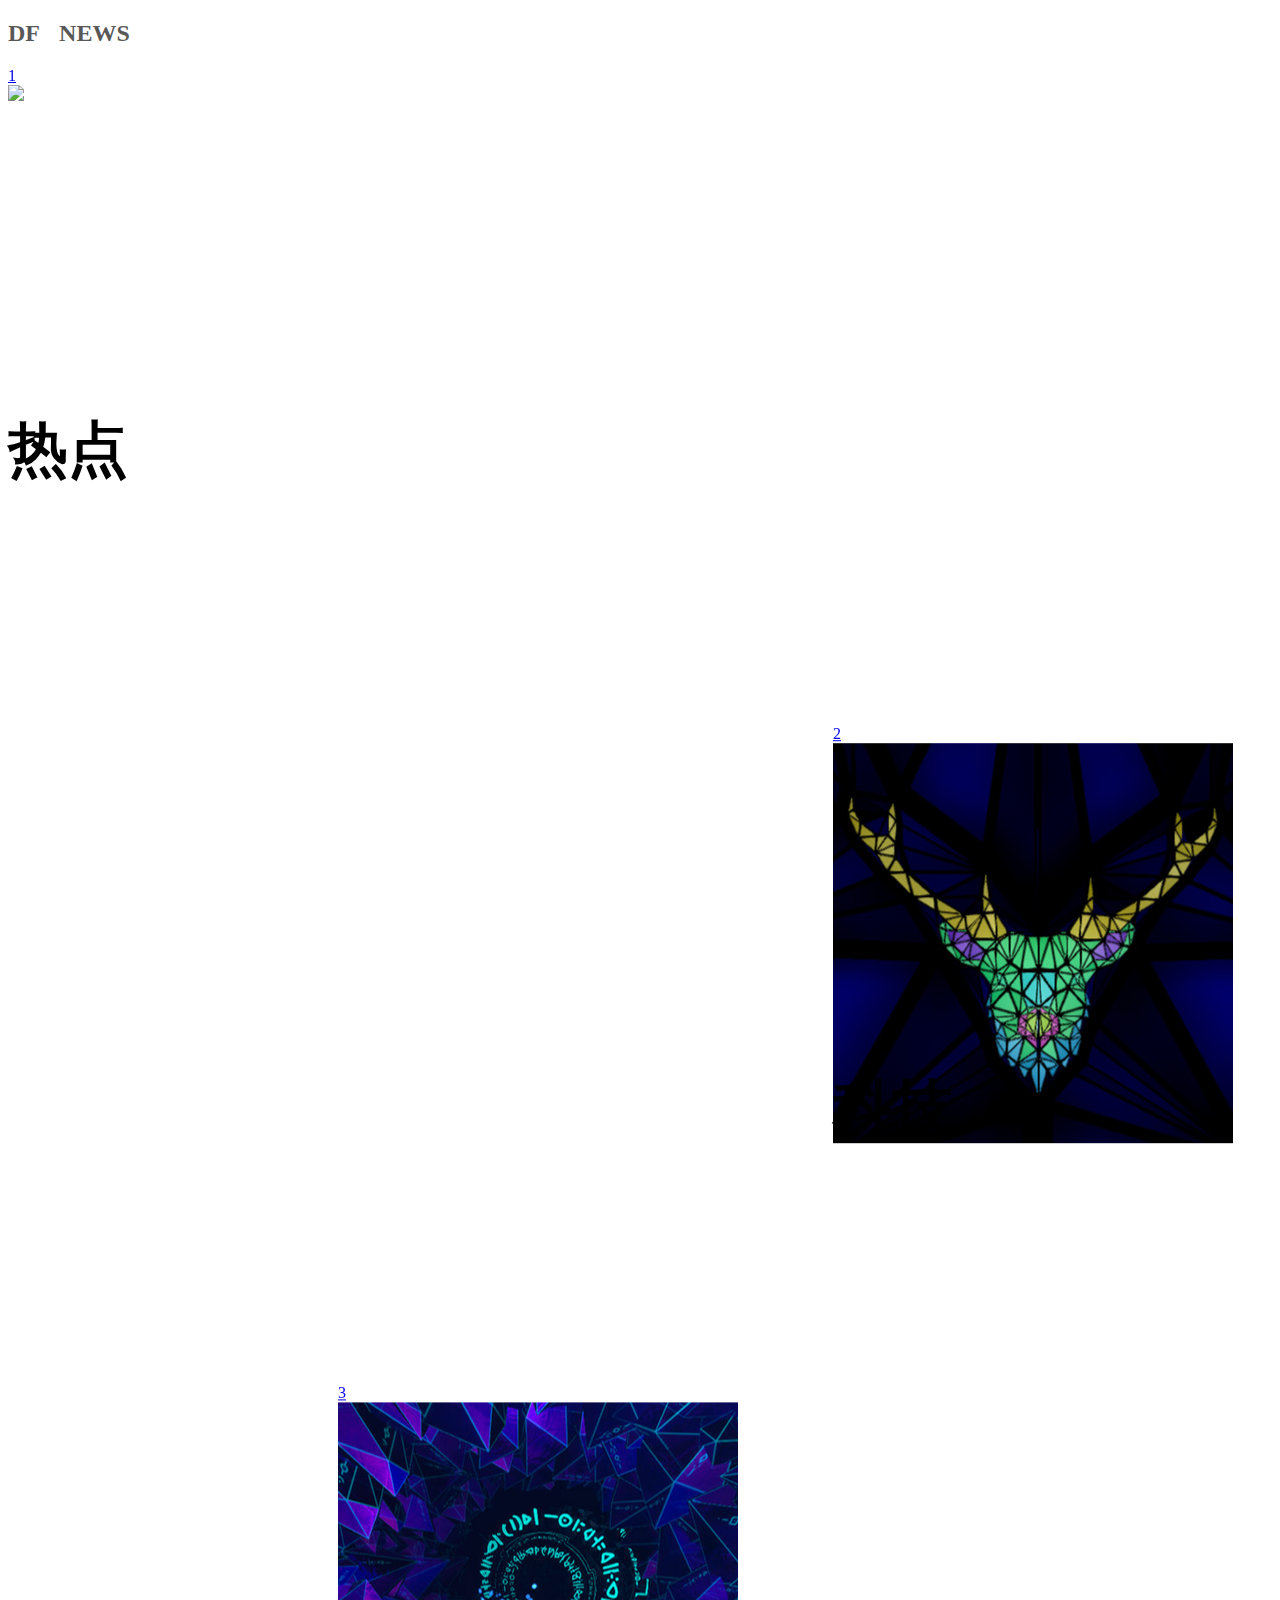
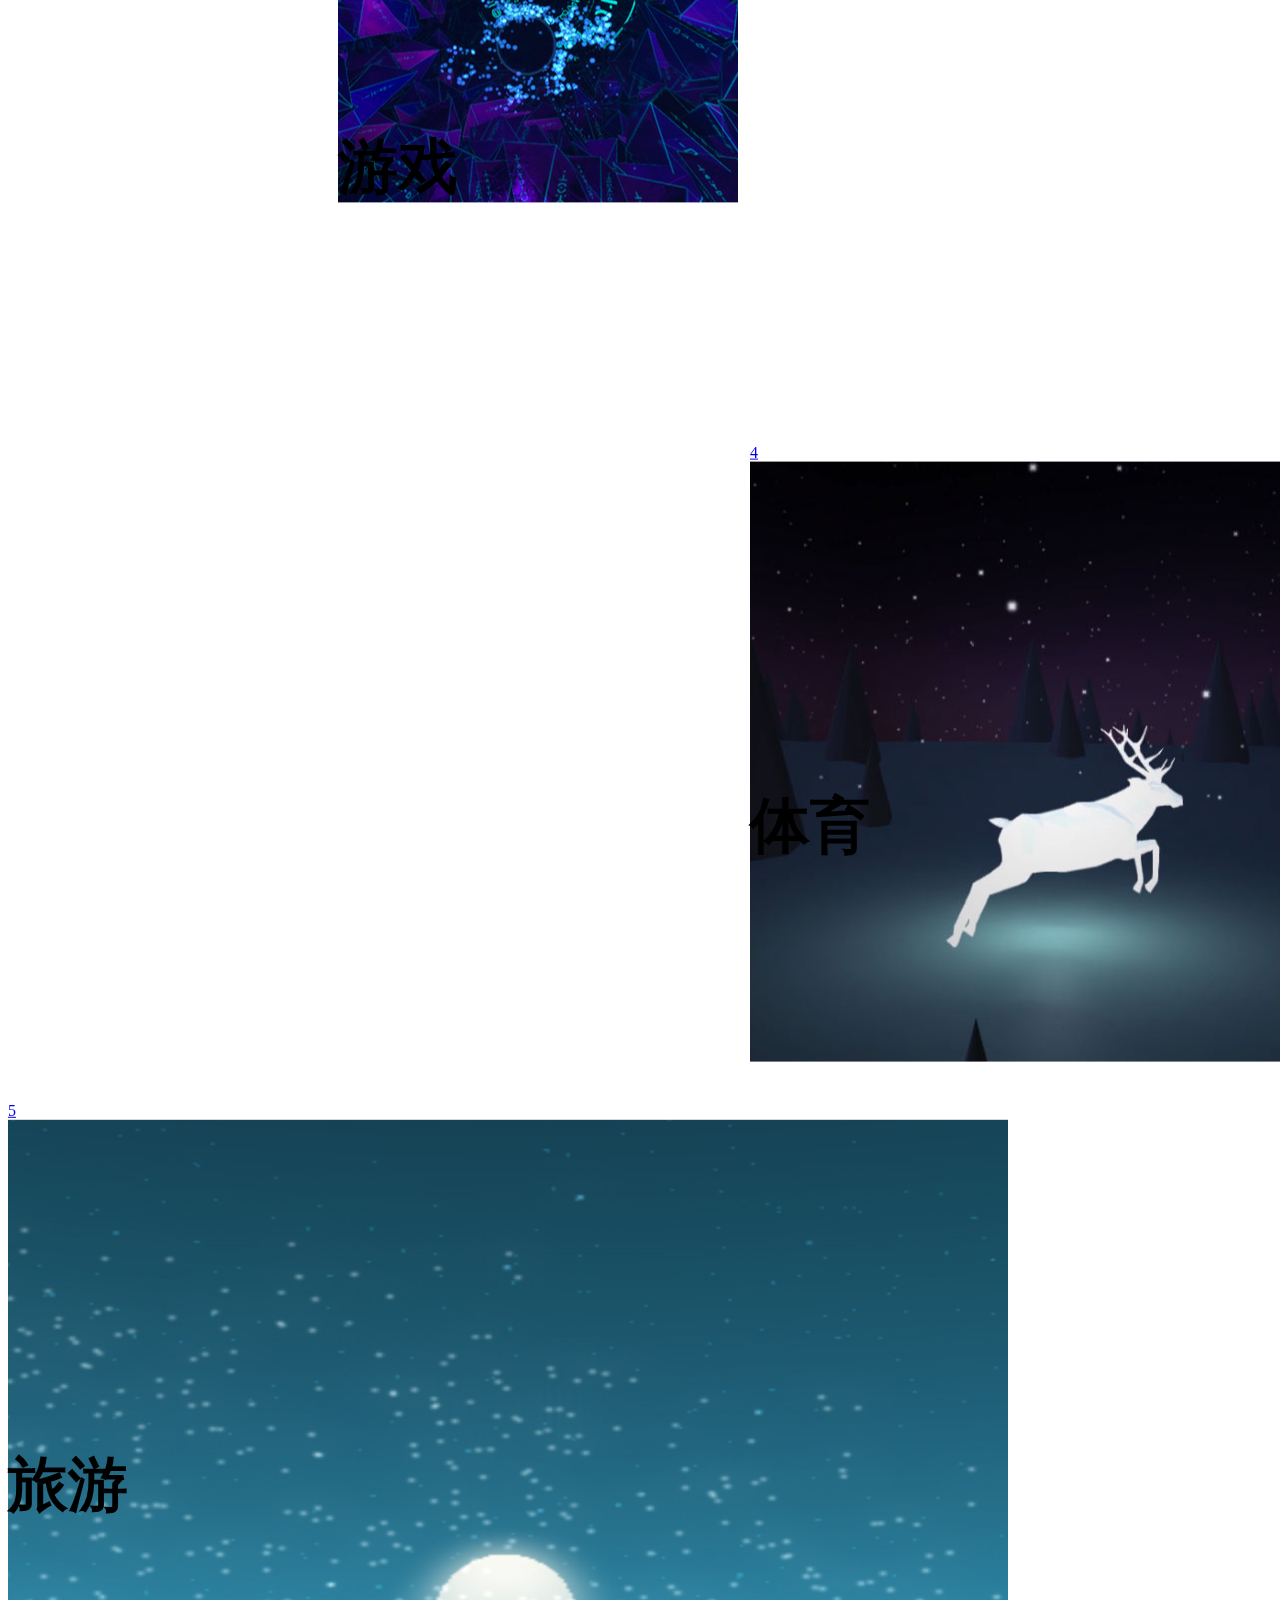
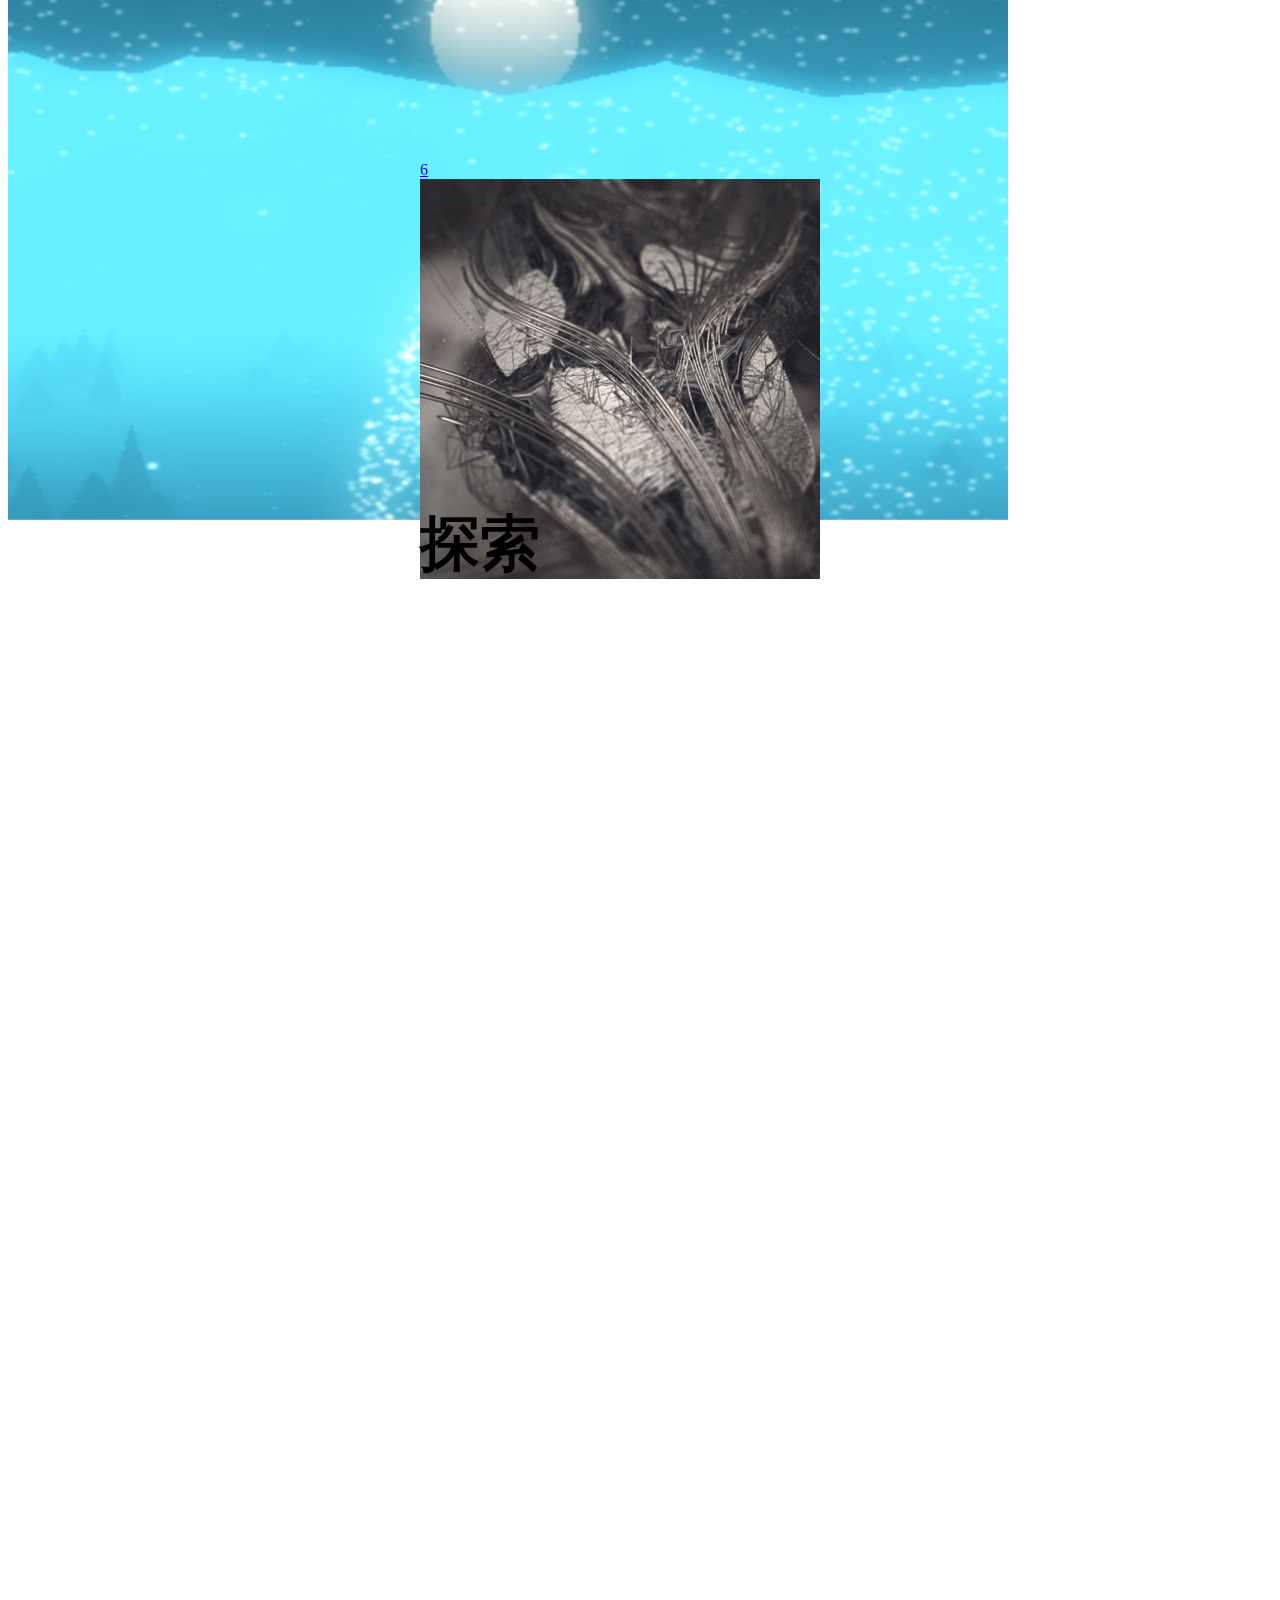
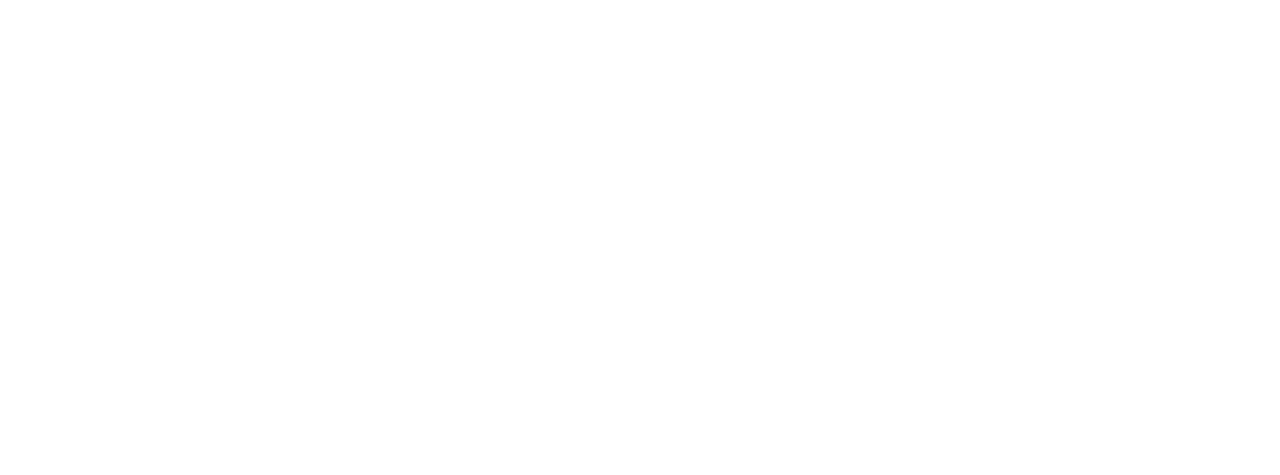
==== commit fefa3569: "删除无用代码" ====
--- a/src/main/webapp/index.html
+++ b/src/main/webapp/index.html
@@ -14,11 +14,21 @@
 <link
 	href='http://cdn.webfont.youziku.com/webfonts/nomal/110333/171/5a02d844f629d800e0207ab5.css'
 	rel='stylesheet' type='text/css' />
-	<link href='http://cdn.webfont.youziku.com/webfonts/nomal/110333/171/5a02e11cf629d800e0207abf.css' rel='stylesheet' type='text/css' />
-	<link href='http://cdn.webfont.youziku.com/webfonts/nomal/110333/171/5a02e107f629d800e0207abd.css' rel='stylesheet' type='text/css' />
-	<link href='http://cdn.webfont.youziku.com/webfonts/nomal/110333/171/5a02e0eff629d800e0207abb.css' rel='stylesheet' type='text/css' />
-	<link href='http://cdn.webfont.youziku.com/webfonts/nomal/110333/171/5a02e0b4f629d800e0207aba.css' rel='stylesheet' type='text/css' />
-	<link href='http://cdn.webfont.youziku.com/webfonts/nomal/110333/171/5a02e08bf629d800e0207ab8.css' rel='stylesheet' type='text/css' />
+<link
+	href='http://cdn.webfont.youziku.com/webfonts/nomal/110333/171/5a02e11cf629d800e0207abf.css'
+	rel='stylesheet' type='text/css' />
+<link
+	href='http://cdn.webfont.youziku.com/webfonts/nomal/110333/171/5a02e107f629d800e0207abd.css'
+	rel='stylesheet' type='text/css' />
+<link
+	href='http://cdn.webfont.youziku.com/webfonts/nomal/110333/171/5a02e0eff629d800e0207abb.css'
+	rel='stylesheet' type='text/css' />
+<link
+	href='http://cdn.webfont.youziku.com/webfonts/nomal/110333/171/5a02e0b4f629d800e0207aba.css'
+	rel='stylesheet' type='text/css' />
+<link
+	href='http://cdn.webfont.youziku.com/webfonts/nomal/110333/171/5a02e08bf629d800e0207ab8.css'
+	rel='stylesheet' type='text/css' />
 <!--  MANIFEST -->
 
 <script type="text/javascript" charset="utf-8" async=""
@@ -31,16 +41,6 @@
 </head>
 
 <body>
-	<!-- MENU -->
-	<div class="menu">
-		<a href="http://christmasexperiments.com/" class="logo menu-title">
-		</a> <a href="http://christmasexperiments.com/experiments"
-			class="menu-experiments selected">experiments</a> <a
-			href="http://localhost:8081/lineup" class="menu-lineup">line-up</a> <a
-			href="" class="menu-about">about</a> <a href=""
-			class="menu-participate">participate</a> <a href=""
-			class="menu-archives">archive</a>
-	</div>
 
 	<div id="home" style="display: block;">
 		<!-- TITLE -->
@@ -138,7 +138,7 @@
 					</div>
 				</a>
 				<div class="by">
-				<h2
+					<h2
 						style="font-family:'chenweixun-yinge406709021aefd';font-size:60px">游戏</h2>
 				</div>
 			</div>
@@ -222,764 +222,7 @@
 				</div>
 			</div>
 		</div>
-
-
-
-		<!-- ARCHIVE -->
-		<div id="archive">
-			<h3>Archive</h3>
-			<h4>2015</h4>
-			<div id="archive2015">
-				<div class="archive-xp" data-title="Baublizer" data-day="1"
-					data-author="Valentin Daguenet" data-url="/2015/01/baublizer/">
-				</div>
-				<div class="archive-xp" data-title="Gift Detonator" data-day="1"
-					data-author="Josh Freeman" data-url="/2015/01/gift-detonator/">
-				</div>
-				<div class="archive-xp" data-title="Juggernaut" data-day="2"
-					data-author="Nicoptere" data-url="/2015/02/juggernaut/"></div>
-				<div class="archive-xp" data-title="Growth" data-day="3"
-					data-author="Cabibbo" data-url="/2015/03/growth/"></div>
-				<div class="archive-xp" data-title="Candles" data-day="4"
-					data-author="Ilmari Heikkinen" data-url="/2015/04/candles/">
-				</div>
-				<div class="archive-xp" data-title="Flocon" data-day="5"
-					data-author="Robin Delaporte" data-url="/2015/05/flocon/"></div>
-				<div class="archive-xp" data-title="Journey" data-day="6"
-					data-author="David Ronai" data-url="/2015/06/journey/"></div>
-				<div class="archive-xp" data-title="Neve" data-day="7"
-					data-author="Michael Anthony" data-url="/2015/07/neve/"></div>
-				<div class="archive-xp" data-title="Winter" data-day="8"
-					data-author="Klas Kroon" data-url="/2015/08/winter/"></div>
-				<div class="archive-xp" data-title="Shadow" data-day="9"
-					data-author="Koki Ibukuro" data-url="/2015/09/shadow/"></div>
-				<div class="archive-xp" data-title="Drink Responsibility"
-					data-day="10" data-author="Jono Brandel"
-					data-url="/2015/10/drink-responsibility/"></div>
-				<div class="archive-xp" data-title="Naughty or Nice" data-day="11"
-					data-author="Amelie" data-url="/2015/11/naughty-or-nice/"></div>
-				<div class="archive-xp" data-title="LineStudy" data-day="12"
-					data-author="Evan Boehm" data-url="/2015/12/linestudy/"></div>
-				<div class="archive-xp" data-title="Lanterns" data-day="13"
-					data-author="Yi-Wen" data-url="/2015/13/lanterns/"></div>
-				<div class="archive-xp" data-title="Snowglobe" data-day="14"
-					data-author="Edan Kwan" data-url="/2015/14/snowglobe/"></div>
-				<div class="archive-xp" data-title="Tree lines" data-day="15"
-					data-author="David Ronai" data-url="/2015/15/tree-lines/"></div>
-				<div class="archive-xp" data-title="Camera" data-day="16"
-					data-author="Nathan Gordon" data-url="/2015/16/camera/"></div>
-				<div class="archive-xp" data-title="Trunks" data-day="17"
-					data-author="Julien x Clément" data-url="/2015/17/trunks/"></div>
-				<div class="archive-xp" data-title="Winter Journey" data-day="18"
-					data-author="Julien Renau" data-url="/2015/18/winter-journey/">
-				</div>
-				<div class="archive-xp" data-title="DeerXmas" data-day="19"
-					data-author="Florian Zumbrunn" data-url="/2015/19/deerxmas/">
-				</div>
-				<div class="archive-xp" data-title="Yule" data-day="20"
-					data-author="Inear" data-url="/2015/20/yule/"></div>
-				<div class="archive-xp" data-title="Crossmas" data-day="21"
-					data-author="William Mapan" data-url="/2015/21/crossmas/"></div>
-				<div class="archive-xp" data-title="Relativity" data-day="22"
-					data-author="Emil x Israel x Felix" data-url="/2015/22/relativity/">
-				</div>
-				<div class="archive-xp" data-title="ApocalypSnow" data-day="23"
-					data-author="Mat x John" data-url="/2015/23/apocalypsnow/"></div>
-				<div class="archive-xp" data-title="Give me a Gift" data-day="23"
-					data-author="Catch" data-url="/2015/23/give-me-a-gift/"></div>
-				<div class="archive-xp" data-title="Solstice" data-day="24"
-					data-author="Eddie Lee" data-url="/2015/24/solstice/"></div>
-				<div class="archive-xp" data-title="Xmas-Virus" data-day="25"
-					data-author="Spite" data-url="/2015/25/xmas-virus/"></div>
-			</div>
-			<h4>2014</h4>
-			<div id="archive2014">
-				<div class="archive-xp" data-title="Polar" data-day="1"
-					data-author="Guillaume Gouessan" data-url="/2014/01/polar/">
-				</div>
-				<div class="archive-xp" data-title="Winter Rush" data-day="2"
-					data-author="Felix Turners" data-url="/2014/02/winter-rush/">
-				</div>
-				<div class="archive-xp" data-title="The Cheeky Orphan" data-day="3"
-					data-author="Nathan Gordon" data-url="/2014/03/the-cheeky-orphan/">
-				</div>
-				<div class="archive-xp" data-title="Kreepy Krampus" data-day="4"
-					data-author="Amelie" data-url="/2014/04/kreepy-krampus/"></div>
-				<div class="archive-xp" data-title="Santa Workout" data-day="5"
-					data-author="Bruno Simon" data-url="/2014/05/santa-workout/">
-				</div>
-				<div class="archive-xp" data-title="Christmas Star" data-day="6"
-					data-author="Hector" data-url="/2014/06/christmas-star/"></div>
-				<div class="archive-xp" data-title="Finding Home" data-day="7"
-					data-author="Active Theory" data-url="/2014/07/finding-home/">
-				</div>
-				<div class="archive-xp" data-title="Blow" data-day="8"
-					data-author="Yi-Wen Lin" data-url="/2014/08/blow/"></div>
-				<div class="archive-xp" data-title="Replicate" data-day="9"
-					data-author="Oosmoxiecode" data-url="/2014/09/replicate/"></div>
-				<div class="archive-xp" data-title="Pixmas" data-day="10"
-					data-author="Silvio Paganini" data-url="/2014/10/pixmas/"></div>
-				<div class="archive-xp" data-title="Fido" data-day="11"
-					data-author="Mat groves" data-url="/2014/11/fido/"></div>
-				<div class="archive-xp" data-title="Christmas Quest" data-day="12"
-					data-author="Damien Mortini" data-url="/2014/12/christmas-quest/">
-				</div>
-				<div class="archive-xp" data-title="Sunset Gift" data-day="13"
-					data-author="William Mapan" data-url="/2014/13/sunset-gift/">
-				</div>
-				<div class="archive-xp" data-title="Hot cocoa" data-day="14"
-					data-author="Matt Deslauriers" data-url="/2014/14/hot-cocoa/">
-				</div>
-				<div class="archive-xp" data-title="North Pole" data-day="15"
-					data-author="Florian x Lionel" data-url="/2014/15/north-pole/">
-				</div>
-				<div class="archive-xp" data-title="Little Gif Girl" data-day="16"
-					data-author="Muroicci" data-url="/2014/16/little-gif-girl/">
-				</div>
-				<div class="archive-xp" data-title="Harriet" data-day="17"
-					data-author="Nicoptere" data-url="/2014/17/harriet/"></div>
-				<div class="archive-xp" data-title="Snowdrops" data-day="18"
-					data-author="David Li" data-url="/2014/18/snowdrops/"></div>
-				<div class="archive-xp" data-title="Golem" data-day="19"
-					data-author="David Ronai" data-url="/2014/19/golem/"></div>
-				<div class="archive-xp" data-title="Degenerating Snowman"
-					data-day="20" data-author="Gregoire Divaret"
-					data-url="/2014/20/degenerating-snowman/"></div>
-				<div class="archive-xp" data-title="boXmas" data-day="21"
-					data-author="is__real" data-url="/2014/21/boxmas/"></div>
-				<div class="archive-xp" data-title="Christmas Card to Everyone"
-					data-day="22" data-author="Edan Kwan"
-					data-url="/2014/22/christmas-card-to-everyone/"></div>
-				<div class="archive-xp" data-title="Beach" data-day="23"
-					data-author="Bartek" data-url="/2014/23/beach/"></div>
-				<div class="archive-xp" data-title="B E Y O N D" data-day="24"
-					data-author="Cabbibo x Spite" data-url="/2014/24/b-e-y-o-n-d/">
-				</div>
-			</div>
-			<h4>2013</h4>
-			<div id="archive2013">
-				<div class="archive-xp" data-title="Pack the fun" data-day="1"
-					data-author="David Ronai" data-url="/2013/01/pack-the-fun/">
-				</div>
-				<div class="archive-xp" data-title="Bring Christmas" data-day="2"
-					data-author="Florian Zumbrunn" data-url="/2013/02/bring-christmas/">
-				</div>
-				<div class="archive-xp" data-title="Make Me Feel" data-day="3"
-					data-author="Bruno Imbrizi" data-url="/2013/03/make-me-feel/">
-				</div>
-				<div class="archive-xp" data-title="A Christmas Tale" data-day="4"
-					data-author="Guillaume Gouessan"
-					data-url="/2013/04/a-christmas-tale/"></div>
-				<div class="archive-xp" data-title="Christmacrylic" data-day="5"
-					data-author="_pil_" data-url="/2013/05/christmacrylic/"></div>
-				<div class="archive-xp" data-title="First Person Santa" data-day="6"
-					data-author="OOSMOXIECODE" data-url="/2013/06/first-person-santa/">
-				</div>
-				<div class="archive-xp" data-title="Disney Playlist" data-day="7"
-					data-author="Dave_Donut" data-url="/2013/07/disney-playlist/">
-				</div>
-				<div class="archive-xp" data-title="Well Aligned" data-day="8"
-					data-author="Marcin Ignac" data-url="/2013/08/well-aligned/">
-				</div>
-				<div class="archive-xp" data-title="MOOSE RHYTHM" data-day="9"
-					data-author="Franco Bouly" data-url="/2013/09/moose-rhythm/">
-				</div>
-				<div class="archive-xp" data-title="LocaLoco" data-day="10"
-					data-author="Nicoptere" data-url="/2013/10/localoco/"></div>
-				<div class="archive-xp" data-title="Bring me a Tree" data-day="11"
-					data-author="Pedro Ivo" data-url="/2013/11/bring-me-a-tree/">
-				</div>
-				<div class="archive-xp" data-title="Flat Landscape" data-day="12"
-					data-author="Olivier Destenay" data-url="/2013/12/flat-landscape/">
-				</div>
-				<div class="archive-xp" data-title="Tempo" data-day="13"
-					data-author="William Mapan" data-url="/2013/13/tempo/"></div>
-				<div class="archive-xp" data-title="Boules" data-day="14"
-					data-author="Gregoire Divaret" data-url="/2013/14/boules/"></div>
-				<div class="archive-xp" data-title="House" data-day="15"
-					data-author="Damien Mortini" data-url="/2013/15/house/"></div>
-				<div class="archive-xp" data-title="Xound Box" data-day="16"
-					data-author="The crowed" data-url="/2013/16/xound-box/"></div>
-				<div class="archive-xp" data-title="Santa s beard" data-day="17"
-					data-author="Saqoosha" data-url="/2013/17/santa-s-beard/"></div>
-				<div class="archive-xp" data-title="Paper Christmas" data-day="18"
-					data-author="Little Workshop" data-url="/2013/18/paper-christmas/">
-				</div>
-				<div class="archive-xp" data-title="Toothy Wish" data-day="19"
-					data-author="Anafelle Liu" data-url="/2013/19/toothy-wish/">
-				</div>
-				<div class="archive-xp" data-title="Jingle Balls" data-day="20"
-					data-author="Justin Windle" data-url="/2013/20/jingle-balls/">
-				</div>
-				<div class="archive-xp" data-title="Snowroller" data-day="21"
-					data-author="inear" data-url="/2013/21/snowroller/"></div>
-				<div class="archive-xp" data-title="Dark Sunrise" data-day="22"
-					data-author="Uncoded" data-url="/2013/22/dark-sunrise/"></div>
-				<div class="archive-xp" data-title="Pop crack art" data-day="23"
-					data-author="Mat Groves" data-url="/2013/23/pop-crack-art/">
-				</div>
-				<div class="archive-xp" data-title="Sporel" data-day="24"
-					data-author="MrDoob" data-url="/2013/24/sporel/"></div>
-			</div>
-			<h4>2012</h4>
-			<div id="archive2012">
-				<div class="archive-xp" data-title="Welcome Christmas" data-day="1"
-					data-author="Damien Mortini" data-url="/2012/01/welcome-christmas/">
-				</div>
-				<div class="archive-xp" data-title="Jingle Bells" data-day="2"
-					data-author="David Ronai" data-url="/2012/02/jingle-bells/">
-				</div>
-				<div class="archive-xp" data-title="Tree" data-day="3"
-					data-author="Gregoire Divaret" data-url="/2012/03/tree/"></div>
-				<div class="archive-xp" data-title="Affectionate Snowman"
-					data-day="4" data-author="Guillaume Gouessan"
-					data-url="/2012/04/affectionate-snowman/"></div>
-				<div class="archive-xp" data-title="Medusa" data-day="5"
-					data-author="Denis Hovart" data-url="/2012/05/medusa/"></div>
-				<div class="archive-xp" data-title="18 Days left" data-day="6"
-					data-author="Elodie Fabbri" data-url="/2012/06/18-days-left/">
-				</div>
-				<div class="archive-xp" data-title="Meow christmas" data-day="7"
-					data-author="David Ronai" data-url="/2012/07/meow-christmas/">
-				</div>
-				<div class="archive-xp" data-title="Christmas Island" data-day="8"
-					data-author="Franco Bouly" data-url="/2012/08/christmas-island/">
-				</div>
-				<div class="archive-xp" data-title="Lost in Space" data-day="9"
-					data-author="Lionel Taurus" data-url="/2012/09/lost-in-space/">
-				</div>
-				<div class="archive-xp" data-title="Shake the santa" data-day="10"
-					data-author="Panagiotis Thomoglou"
-					data-url="/2012/10/shake-the-santa/"></div>
-				<div class="archive-xp" data-title="Ho ho ho" data-day="11"
-					data-author="Clement Pavageau" data-url="/2012/11/ho-ho-ho/">
-				</div>
-				<div class="archive-xp" data-title="Snow Flakr" data-day="12"
-					data-author="Cas Lemmens" data-url="/2012/12/snow-flakr/"></div>
-				<div class="archive-xp" data-title="Merry Christmas" data-day="13"
-					data-author="Nicolas Barradeau"
-					data-url="/2012/13/merry-christmas/"></div>
-				<div class="archive-xp" data-title="Holy Tree" data-day="14"
-					data-author="Florian Morel" data-url="/2012/14/holy-tree/"></div>
-				<div class="archive-xp" data-title="Organ of the bells"
-					data-day="15" data-author="William Mapan"
-					data-url="/2012/15/organ-of-the-bells/"></div>
-				<div class="archive-xp" data-title="Magic Xmas" data-day="16"
-					data-author="Florian Zumbrunn" data-url="/2012/16/magic-xmas/">
-				</div>
-				<div class="archive-xp" data-title="Cut it out" data-day="17"
-					data-author="Leo Cheron" data-url="/2012/17/cut-it-out/"></div>
-				<div class="archive-xp" data-title="Snocks" data-day="18"
-					data-author="Victor Pamelard" data-url="/2012/18/snocks/"></div>
-				<div class="archive-xp" data-title="VVVV" data-day="19"
-					data-author="Aurelien Gantier" data-url="/2012/19/vvvv/"></div>
-				<div class="archive-xp" data-title="Christmas Shape" data-day="20"
-					data-author="Anthony Boutet" data-url="/2012/20/christmas-shape/">
-				</div>
-				<div class="archive-xp" data-title="Unwrapageddon" data-day="21"
-					data-author="Justin Windle" data-url="/2012/21/unwrapageddon/">
-				</div>
-				<div class="archive-xp" data-title="Christmas Factory" data-day="22"
-					data-author="Christophe Zidler"
-					data-url="/2012/22/christmas-factory/"></div>
-				<div class="archive-xp" data-title="Never Seen The Sky"
-					data-day="23" data-author="Steven Wittens"
-					data-url="/2012/23/never-seen-the-sky/"></div>
-				<div class="archive-xp" data-title="Almost Christmas" data-day="24"
-					data-author="Mitamo" data-url="/2012/24/almost-christmas/"></div>
-			</div>
-			<div class="folooow">
-				<div class="followus">FOLLOW US</div>
-				<div class="links">
-					<a href="https://www.facebook.com/ChristmasExperiments/"
-						target="_blank" class="fb" title="Open our facebook page :D">
-						<svg x="0px" y="0px" viewBox="0 0 34.7 34.7"
-							style="enable-background:new 0 0 34.7 34.7;" fill="#fff"
-							xml:space="preserve">
-				<path class="st0"
-								d="M13.5,14.5h1.8v-1.7c0-0.8,0-1.9,0.6-2.6c0.6-0.8,1.4-1.3,2.7-1.3c2.2,0,3.2,0.3,3.2,0.3l-0.4,2.6
-					c0,0-0.7-0.2-1.4-0.2c-0.7,0-1.3,0.2-1.3,0.9v2h2.8L21.2,17h-2.6v8.8h-3.3V17h-1.8V14.5z"></path>
-				</svg>
-					</a> <a href="https://twitter.com/christmasxp" target="_blank"
-						class="twitter" title="Open our twitter page :D"> <svg x="0px"
-							y="0px" viewBox="0 0 36.9 35.3"
-							style="enable-background:new 0 0 36.9 35.3;" fill="#fff"
-							xml:space="preserve">
-				<path class="st0"
-								d="M27,12.4c-0.6,0.3-1.3,0.5-2,0.6c0.7-0.4,1.3-1.1,1.5-1.9c-0.7,0.4-1.4,0.7-2.2,0.8c-0.6-0.7-1.5-1.1-2.6-1.1
-					c-1.9,0-3.5,1.6-3.5,3.5c0,0.3,0,0.5,0.1,0.8c-2.9-0.1-5.5-1.5-7.2-3.7c-0.3,0.5-0.5,1.1-0.5,1.8c0,1.2,0.6,2.3,1.6,2.9
-					c-0.6,0-1.1-0.2-1.6-0.4v0c0,1.7,1.2,3.1,2.8,3.4c-0.3,0.1-0.6,0.1-0.9,0.1c-0.2,0-0.4,0-0.7-0.1c0.4,1.4,1.7,2.4,3.3,2.4
-					c-1.2,0.9-2.7,1.5-4.3,1.5c-0.3,0-0.6,0-0.8,0c1.5,1,3.4,1.6,5.4,1.6c6.4,0,9.9-5.3,9.9-9.9c0-0.2,0-0.3,0-0.5
-					C25.9,13.7,26.5,13.1,27,12.4"></path>
-				</svg>
-					</a>
-				</div>
-			</div>
-		</div>
-
-		<!-- EXPERIMENT PAGE -->
-		<div id="experiments">
-			<!-- LOGO -->
-			<div class="logo">
-				<a href="http://christmasexperiments.com/" class="logo menu-title">
-					<svg x="0px" y="0px" viewBox="0 0 723.1 92.8"
-						style="enable-background:new 0 0 723.1 92.8;" xml:space="preserve">
-				<g fill="#FFFFFF">
-					<path
-							d="M49.9,34.4c-6.4,0-11,5-11.1,12.1c0,7.1,4.6,12.3,11,12.4c3.8,0,8.6-2.3,12.1-6l10.1,10.9c-6,6.4-15,10.6-23.2,10.5
-						c-16.3-0.1-28.1-11.7-28.1-27.6c0.1-15.7,12.3-27,29-26.9c8.1,0,17,3.9,22.5,9.8L62,41.6C58.8,37.3,54,34.4,49.9,34.4z"></path>
-					<path
-							d="M97.6,20.5l-0.1,20.7l16.5,0.1l0.1-20.7l17.6,0.1l-0.2,53.3l-17.6-0.1l0.1-19.2l-16.5-0.1l-0.1,19.2l-17.6-0.1l0.2-53.3
-						L97.6,20.5z"></path>
-					<path
-							d="M173.8,74.1l-6.3-13.9l-6.6,0L160.8,74L143.2,74l0.2-53.3l25.8,0.1c14.4,0.1,22.7,7,22.6,19.2c0,7.8-3,13.5-8.5,16.8
-						l10.4,17.4L173.8,74.1z M160.9,46.8l8.1,0c3.8,0,6-2.3,6-6.4c0-4-2.2-6.2-6-6.3l-8.1,0L160.9,46.8z"></path>
-					<path d="M220.2,21L220,74.3l-17.6-0.1l0.2-53.3L220.2,21z"></path>
-					<path
-							d="M253.5,33.8c-2,0-3.3,0.6-3.3,2.2c0,6.7,27.6,2.6,27.5,21.9c0,11.9-10.5,17.1-22.5,17c-9.3,0-19.6-3.2-26.6-8.6l6.6-13.2
-						c5.5,4.6,14.9,8.3,20.3,8.4c2.6,0,4.3-0.8,4.3-2.7c0-6.9-27.6-2.5-27.5-21.2c0-10.6,9-17.3,22.9-17.2c8.4,0,17.2,2.6,23.2,6.4
-						l-6.4,13.3C266.4,37.2,258.1,33.9,253.5,33.8z"></path>
-					<path
-							d="M331,21.5L331,35.4l-15.2-0.1l-0.2,39.4L298,74.6l0.2-39.4L283,35.2l0.1-13.9L331,21.5z"></path>
-					<path
-							d="M357.9,21.6l11.5,27.9l11.7-27.8l18.6,0.1L399.6,75L384.2,75l0.1-29.2l-9.2,24l-11.6,0l-9-24.1l-0.1,29.2l-15.4-0.1
-						l0.2-53.3L357.9,21.6z"></path>
-					<path
-							d="M447.6,67.7l-20-0.1l-2.8,7.5l-18.1-0.1l22.7-53.2l18.1,0.1L469,75.3l-18.8-0.1L447.6,67.7z M443.3,55.1l-5.4-15.6
-						L432.2,55L443.3,55.1z"></path>
-					<path
-							d="M497.9,34.9c-2,0-3.3,0.6-3.3,2.2c0,6.7,27.6,2.6,27.5,21.9c0,11.9-10.5,17.1-22.5,17c-9.3,0-19.6-3.2-26.6-8.6l6.6-13.2
-						c5.5,4.6,14.9,8.3,20.3,8.4c2.6,0,4.3-0.8,4.3-2.7c0-6.9-27.6-2.5-27.5-21.2c0-10.6,9-17.3,22.9-17.2c8.4,0,17.2,2.6,23.2,6.4
-						l-6.4,13.3C510.8,38.2,502.5,34.9,497.9,34.9z"></path>
-					<path
-							d="M614.4,22.7l7.7,12.6l7.8-12.5l20.7,0.1l-17.4,25.3l18.7,28l-21.1-0.1L622,62.3L613.1,76l-20.6-0.1l18.8-27l-17.4-26.3
-						L614.4,22.7z"></path>
-					<path
-							d="M702.4,42.2c-0.1,12.9-8.1,20.3-21.9,20.3l-7.4,0l-0.1,13.8l-17.6-0.1l0.2-53.3l25,0.1C694.5,23.1,702.4,30,702.4,42.2z
-						 M685.7,42.6c0-4-2.2-6.2-6-6.3l-6.5,0l-0.1,12.7l6.5,0C683.4,49.1,685.6,46.8,685.7,42.6z"></path>
-				</g>
-				<g fill="#FFFFFF">
-					<g fill="#FFFFFF">
-						<path
-							d="M561.1,74.9c-13.8,0-25.1-11.3-25.1-25.1c0-13.8,11.3-25.1,25.1-25.1s25.1,11.3,25.1,25.1
-							C586.2,63.7,574.9,74.9,561.1,74.9z M561.1,25.7c-13.3,0-24.1,10.8-24.1,24.1s10.8,24.1,24.1,24.1s24.1-10.8,24.1-24.1
-							S574.4,25.7,561.1,25.7z"></path>
-					</g>
-					<path
-							d="M569.5,54.5c-3.9,0-8-1.2-11.2-4.5c-4-4.1-8.8-5.4-14.2-3.8c-4.1,1.2-7,3.8-7,3.8l-0.7-0.8c0.1-0.1,12.4-10.5,22.6,0
-						c9.6,9.9,26.3-0.7,26.4-0.8l0.5,0.8C585.9,49.3,577.8,54.5,569.5,54.5z"></path>
-					<path
-							d="M569,25.9h-1v-2.2c0-3.7-3-6.7-6.7-6.7s-6.7,3-6.7,6.7v2.2h-1v-2.2c0-4.2,3.4-7.7,7.7-7.7s7.7,3.4,7.7,7.7V25.9z"></path>
-				</g>
-			</svg>
-				</a>
-			</div>
-
-			<!-- XP -->
-			<div class="xp">
-				<!-- iframe added here -->
-			</div>
-
-			<!-- XP LIST -->
-			<div class="list">
-				<div class="prev"></div>
-				<ul>
-					<li><a class="infos"
-						href="http://christmasexperiments.com/2016/01/night-eye/"
-						data-url="/2016/01/night-eye/"> <span>1</span>
-							<div class="title">Night Eye</div>
-					</a>
-						<div class="by">
-							<a class="infos"
-								href="http://christmasexperiments.com/2016/01/night-eye/"
-								data-url="/2016/01/night-eye/"> by </a><a
-								href="https://twitter.com/yiwen_lin" target="_blank">Wen</a> x <a
-								href="https://twitter.com/mad_clem" target="_blank">Clement
-								Chenebault</a>
-						</div></li>
-					<li><a class="infos"
-						href="http://christmasexperiments.com/2016/02/the-pinata-show/"
-						data-url="/2016/02/the-pinata-show/"> <span>2</span>
-							<div class="title">The Pinata Show</div>
-					</a>
-						<div class="by">
-							<a class="infos"
-								href="http://christmasexperiments.com/2016/02/the-pinata-show/"
-								data-url="/2016/02/the-pinata-show/"> by </a><a
-								href="https://twitter.com/nicolasdnl" target="_blank">Nicolas
-								Daniel</a>
-						</div></li>
-					<li><a class="infos"
-						href="http://christmasexperiments.com/2016/03/billie-deer/"
-						data-url="/2016/03/billie-deer/"> <span>3</span>
-							<div class="title">Billie Deer</div>
-					</a>
-						<div class="by">
-							<a class="infos"
-								href="http://christmasexperiments.com/2016/03/billie-deer/"
-								data-url="/2016/03/billie-deer/"> by </a><a
-								href="https://twitter.com/brunoimbrizi" target="_blank">Bruno
-								Imbrizi</a> x <a href="https://twitter.com/dmnsgn" target="_blank">Damien
-								Seguin</a>
-						</div></li>
-					<li><a class="infos"
-						href="http://christmasexperiments.com/2016/04/santas-hood/"
-						data-url="/2016/04/santas-hood/"> <span>4</span>
-							<div class="title">Santa's Hood</div>
-					</a>
-						<div class="by">
-							<a class="infos"
-								href="http://christmasexperiments.com/2016/04/santas-hood/"
-								data-url="/2016/04/santas-hood/"> by </a><a
-								href="https://twitter.com/coucousirkan" target="_blank">Antoine
-								Martin</a> x <a href="https://twitter.com/gkurkdjian"
-								target="_blank">Guillaume Kurkdjian</a> x <a
-								href="https://twitter.com/aliciarapiera" target="_blank">Alicia
-								Rapiera</a>
-						</div></li>
-					<li><a class="infos"
-						href="http://christmasexperiments.com/2016/04/lightness/"
-						data-url="/2016/04/lightness/"> <span>4</span>
-							<div class="title">Lightness</div>
-					</a>
-						<div class="by">
-							<a class="infos"
-								href="http://christmasexperiments.com/2016/04/lightness/"
-								data-url="/2016/04/lightness/"> by </a><a
-								href="https://twitter.com/raphaelameaume" target="_blank">Raphaël
-								Améaume</a>
-						</div></li>
-					<li><a class="infos"
-						href="http://christmasexperiments.com/2016/05/spirit/"
-						data-url="/2016/05/spirit/"> <span>5</span>
-							<div class="title">Spirit</div>
-					</a>
-						<div class="by">
-							<a class="infos"
-								href="http://christmasexperiments.com/2016/05/spirit/"
-								data-url="/2016/05/spirit/"> by </a><a
-								href="https://twitter.com/vdaguenet" target="_blank">Valentin
-								Daguenet</a>
-						</div></li>
-					<li><a class="infos"
-						href="http://christmasexperiments.com/2016/06/dust/"
-						data-url="/2016/06/dust/"> <span>6</span>
-							<div class="title">Dust</div>
-					</a>
-						<div class="by">
-							<a class="infos"
-								href="http://christmasexperiments.com/2016/06/dust/"
-								data-url="/2016/06/dust/"> by </a><a
-								href="https://twitter.com/guilanier" target="_blank">Guillaume
-								Lanier</a>
-						</div></li>
-					<li><a class="infos"
-						href="http://christmasexperiments.com/2016/07/pingoo-land/"
-						data-url="/2016/07/pingoo-land/"> <span>7</span>
-							<div class="title">Pingoo land</div>
-					</a>
-						<div class="by">
-							<a class="infos"
-								href="http://christmasexperiments.com/2016/07/pingoo-land/"
-								data-url="/2016/07/pingoo-land/"> by </a><a
-								href="https://twitter.com/williamapan" target="_blank">William
-								Mapan</a> x <a href="https://twitter.com/m____x" target="_blank">Maxime
-								Montegnies</a>
-						</div></li>
-					<li><a class="infos"
-						href="http://christmasexperiments.com/2016/08/snowground/"
-						data-url="/2016/08/snowground/"> <span>8</span>
-							<div class="title">Snowground</div>
-					</a>
-						<div class="by">
-							<a class="infos"
-								href="http://christmasexperiments.com/2016/08/snowground/"
-								data-url="/2016/08/snowground/"> by </a><a
-								href="https://twitter.com/FuriouZz" target="_blank">Christophe
-								Massolin</a> x <a href="https://twitter.com/FloMonteil"
-								target="_blank">Florentin Monteil</a>
-						</div></li>
-					<li><a class="infos"
-						href="http://christmasexperiments.com/2016/09/ski-jump/"
-						data-url="/2016/09/ski-jump/"> <span>9</span>
-							<div class="title">Ski Jump</div>
-					</a>
-						<div class="by">
-							<a class="infos"
-								href="http://christmasexperiments.com/2016/09/ski-jump/"
-								data-url="/2016/09/ski-jump/"> by </a><a
-								href="https://twitter.com/is__real" target="_blank">Israel
-								Pastrana</a> x <a href="https://twitter.com/glitch_life"
-								target="_blank">Santi Grau</a>
-						</div></li>
-					<li><a class="infos"
-						href="http://christmasexperiments.com/2016/10/magic-room/"
-						data-url="/2016/10/magic-room/"> <span>10</span>
-							<div class="title">Magic room</div>
-					</a>
-						<div class="by">
-							<a class="infos"
-								href="http://christmasexperiments.com/2016/10/magic-room/"
-								data-url="/2016/10/magic-room/"> by </a><a
-								href="https://twitter.com/not__robin" target="_blank">Robin
-								Delaporte</a>
-						</div></li>
-					<li><a class="infos"
-						href="http://christmasexperiments.com/2016/11/skull-santa/"
-						data-url="/2016/11/skull-santa/"> <span>11</span>
-							<div class="title">Skull Santa</div>
-					</a>
-						<div class="by">
-							<a class="infos"
-								href="http://christmasexperiments.com/2016/11/skull-santa/"
-								data-url="/2016/11/skull-santa/"> by </a><a
-								href="https://twitter.com/timhawk23" target="_blank">Timothée
-								Chesnin</a> x <a href="https://twitter.com/xvi_jojo" target="_blank">Jordan
-								Machado</a>
-						</div></li>
-					<li><a class="infos"
-						href="http://christmasexperiments.com/2016/12/sweet-pursuit/"
-						data-url="/2016/12/sweet-pursuit/"> <span>12</span>
-							<div class="title">Sweet Pursuit</div>
-					</a>
-						<div class="by">
-							<a class="infos"
-								href="http://christmasexperiments.com/2016/12/sweet-pursuit/"
-								data-url="/2016/12/sweet-pursuit/"> by </a><a
-								href="https://twitter.com/SophieBroche" target="_blank">Sophie
-								Broche</a> x <a href="https://twitter.com/Soufiane_Lasri"
-								target="_blank">Soufiane Lasri</a> x <a
-								href="https://twitter.com/JeremBoo" target="_blank">Jérémie
-								Boulay</a>
-						</div></li>
-					<li><a class="infos"
-						href="http://christmasexperiments.com/2016/12/crazy-balls/"
-						data-url="/2016/12/crazy-balls/"> <span>12</span>
-							<div class="title">Crazy balls</div>
-					</a>
-						<div class="by">
-							<a class="infos"
-								href="http://christmasexperiments.com/2016/12/crazy-balls/"
-								data-url="/2016/12/crazy-balls/"> by </a><a
-								href="https://twitter.com/vicocotea" target="_blank">Victor
-								Laplace</a>
-						</div></li>
-					<li><a class="infos"
-						href="http://christmasexperiments.com/2016/13/stained-glass/"
-						data-url="/2016/13/stained-glass/"> <span>13</span>
-							<div class="title">Stained Glass</div>
-					</a>
-						<div class="by">
-							<a class="infos"
-								href="http://christmasexperiments.com/2016/13/stained-glass/"
-								data-url="/2016/13/stained-glass/"> by </a><a
-								href="https://twitter.com/Makio64" target="_blank">David
-								Ronai</a>
-						</div></li>
-					<li><a class="infos"
-						href="http://christmasexperiments.com/2016/14/night-before-christmas/"
-						data-url="/2016/14/night-before-christmas/"> <span>14</span>
-							<div class="title">Night before Christmas</div>
-					</a>
-						<div class="by">
-							<a class="infos"
-								href="http://christmasexperiments.com/2016/14/night-before-christmas/"
-								data-url="/2016/14/night-before-christmas/"> by </a><a
-								href="https://twitter.com/doormat23" target="_blank">Mat
-								Groves</a>
-						</div></li>
-					<li><a class="infos"
-						href="http://christmasexperiments.com/2016/15/cheese-xmas/"
-						data-url="/2016/15/cheese-xmas/"> <span>15</span>
-							<div class="title">Cheese Xmas</div>
-					</a>
-						<div class="by">
-							<a class="infos"
-								href="http://christmasexperiments.com/2016/15/cheese-xmas/"
-								data-url="/2016/15/cheese-xmas/"> by </a><a
-								href="https://twitter.com/sirokos" target="_blank">Felix
-								Martinez</a>
-						</div></li>
-					<li><a class="infos"
-						href="http://christmasexperiments.com/2016/16/memorabilia/"
-						data-url="/2016/16/memorabilia/"> <span>16</span>
-							<div class="title">Memorabilia</div>
-					</a>
-						<div class="by">
-							<a class="infos"
-								href="http://christmasexperiments.com/2016/16/memorabilia/"
-								data-url="/2016/16/memorabilia/"> by </a><a
-								href="https://twitter.com/fabmotte" target="_blank">Fabien
-								Motte</a> x <a href="https://twitter.com/alexlesubmarine"
-								target="_blank">Alexandre Delalleau</a>
-						</div></li>
-					<li><a class="infos"
-						href="http://christmasexperiments.com/2016/17/the-gift-chase/"
-						data-url="/2016/17/the-gift-chase/"> <span>17</span>
-							<div class="title">The Gift Chase</div>
-					</a>
-						<div class="by">
-							<a class="infos"
-								href="http://christmasexperiments.com/2016/17/the-gift-chase/"
-								data-url="/2016/17/the-gift-chase/"> by </a><a
-								href="https://twitter.com/MathisBiabiany" target="_blank">Mathis
-								Biabiany</a> x <a href="https://twitter.com/Pat_Hg" target="_blank">Patrick
-								Heng</a> x <a href="https://twitter.com/jantanahd" target="_blank">Jantana
-								Hennard</a>
-						</div></li>
-					<li><a class="infos"
-						href="http://christmasexperiments.com/2016/18/snow/"
-						data-url="/2016/18/snow/"> <span>18</span>
-							<div class="title">snow</div>
-					</a>
-						<div class="by">
-							<a class="infos"
-								href="http://christmasexperiments.com/2016/18/snow/"
-								data-url="/2016/18/snow/"> by </a><a
-								href="https://twitter.com/VilledieuMorgan" target="_blank">Morgan
-								Villedieu</a>
-						</div></li>
-					<li><a class="infos"
-						href="http://christmasexperiments.com/2016/19/sugar/"
-						data-url="/2016/19/sugar/"> <span>19</span>
-							<div class="title">sugar</div>
-					</a>
-						<div class="by">
-							<a class="infos"
-								href="http://christmasexperiments.com/2016/19/sugar/"
-								data-url="/2016/19/sugar/"> by </a><a
-								href="https://twitter.com/mattdesl" target="_blank">Matt
-								DesLauriers</a>
-						</div></li>
-					<li><a class="infos"
-						href="http://christmasexperiments.com/2016/19/santa-slide/"
-						data-url="/2016/19/santa-slide/"> <span>19</span>
-							<div class="title">Santa Slide</div>
-					</a>
-						<div class="by">
-							<a class="infos"
-								href="http://christmasexperiments.com/2016/19/santa-slide/"
-								data-url="/2016/19/santa-slide/"> by </a><a
-								href="https://twitter.com/MathieuM74" target="_blank">Mathieu
-								Martin</a>
-						</div></li>
-					<li><a class="infos"
-						href="http://christmasexperiments.com/2016/20/the-legend-of-the-icecoon/"
-						data-url="/2016/20/the-legend-of-the-icecoon/"> <span>20</span>
-							<div class="title">The legend of the IceCoon</div>
-					</a>
-						<div class="by">
-							<a class="infos"
-								href="http://christmasexperiments.com/2016/20/the-legend-of-the-icecoon/"
-								data-url="/2016/20/the-legend-of-the-icecoon/"> by </a><a
-								href="https://twitter.com/samsyyyy" target="_blank">Samsy</a> x
-							<a href="https://twitter.com/steven_mengin" target="_blank">Steven
-								Mengin</a>
-						</div></li>
-					<li><a class="infos"
-						href="http://christmasexperiments.com/2016/21/a-christmas-song/"
-						data-url="/2016/21/a-christmas-song/"> <span>21</span>
-							<div class="title">A christmas Song</div>
-					</a>
-						<div class="by">
-							<a class="infos"
-								href="http://christmasexperiments.com/2016/21/a-christmas-song/"
-								data-url="/2016/21/a-christmas-song/"> by </a><a
-								href="https://twitter.com/lonni_laura" target="_blank">Laura
-								Lonni</a> x <a href="https://twitter.com/d_m_m_n_" target="_blank">Damien
-								Mortini</a>
-						</div></li>
-					<li><a class="infos"
-						href="http://christmasexperiments.com/2016/22/xj/"
-						data-url="/2016/22/xj/"> <span>22</span>
-							<div class="title">xj</div>
-					</a>
-						<div class="by">
-							<a class="infos"
-								href="http://christmasexperiments.com/2016/22/xj/"
-								data-url="/2016/22/xj/"> by </a><a
-								href="https://twitter.com/florianzumbrunn" target="_blank">Florian
-								Zumbrunn</a>
-						</div></li>
-					<li><a class="infos"
-						href="http://christmasexperiments.com/2016/23/recursive-christmas-tree/"
-						data-url="/2016/23/recursive-christmas-tree/"> <span>23</span>
-							<div class="title">Recursive Christmas Tree</div>
-					</a>
-						<div class="by">
-							<a class="infos"
-								href="http://christmasexperiments.com/2016/23/recursive-christmas-tree/"
-								data-url="/2016/23/recursive-christmas-tree/"> by </a><a
-								href="https://twitter.com/_baku89" target="_blank">Baku
-								Hashimoto</a>
-						</div></li>
-					<li><a class="infos"
-						href="http://christmasexperiments.com/2016/24/dark-haze/"
-						data-url="/2016/24/dark-haze/"> <span>24</span>
-							<div class="title">Dark Haze</div>
-					</a>
-						<div class="by">
-							<a class="infos"
-								href="http://christmasexperiments.com/2016/24/dark-haze/"
-								data-url="/2016/24/dark-haze/"> by </a><a
-								href="https://twitter.com/marpi_" target="_blank">Marpi</a> x <a
-								href="https://twitter.com/thespite" target="_blank">theSpite</a>
-							x <a href="https://twitter.com/" target="_blank">Can
-								Buyukberber</a> x <a href="https://twitter.com/gloom303"
-								target="_blank">Bent Stamnes</a>
-						</div></li>
-				</ul>
-				<div class="archive-experiment-info"></div>
-				<div class="next"></div>
-			</div>
-		</div>
-		<canvas id="christmasxp-fireworks" width="1903" height="949"
-			style="width: 100%; height: 100%;"></canvas>
-
-		<script async="" src="../js/analytics.js"></script>
-		<script src="../js/sdk.js"></script>
-
-
-		<div id="fb-root" class=" fb_reset">
-			<div
-				style="position: absolute; top: -10000px; height: 0px; width: 0px;">
-				<div></div>
-			</div>
-			<div
-				style="position: absolute; top: -10000px; height: 0px; width: 0px;">
-				<div>
-					<iframe name="fb_xdm_frame_http" frameborder="0"
-						allowtransparency="true" allowfullscreen="true" scrolling="no"
-						id="fb_xdm_frame_http" aria-hidden="true"
-						title="Facebook Cross Domain Communication Frame" tabindex="-1"
-						src="./Christmas Experiments_files/hsBwMj6iLmk.html"
-						style="border: none;"></iframe>
-					<iframe name="fb_xdm_frame_https" frameborder="0"
-						allowtransparency="true" allowfullscreen="true" scrolling="no"
-						id="fb_xdm_frame_https" aria-hidden="true"
-						title="Facebook Cross Domain Communication Frame" tabindex="-1"
-						src="./Christmas Experiments_files/hsBwMj6iLmk(1).html"
-						style="border: none;"></iframe>
-				</div>
-			</div>
-		</div>
-
-
-		<script src="../js/ScrollToPlugin.min.js"></script>
-		<script src="../Christmas Experiments_files/CSSPlugin.min.js"></script>
-		<script src="../Christmas Experiments_files/EasePack.min.js"></script>
-		<script src="../Christmas Experiments_files/TweenLite.min.js"></script>
-
-
 		<script src="../js/bundle.js"></script>
-
-
-
-
-		<canvas width="1920" height="900" class="three"
-			style="width: 1920px; height: 900px;"></canvas>
-		<div id="__nightingale_view_cover"
-			style="width: 100%; height: 100%; transition: -webkit-transform 10s ease-in-out; position: fixed !important; left: 0px !important; bottom: 0px !important; overflow: hidden !important; background: rgb(0, 0, 0) !important; pointer-events: none !important; z-index: 2147483647; opacity: 0;"></div>
 </body>
 <div></div>
 </html>